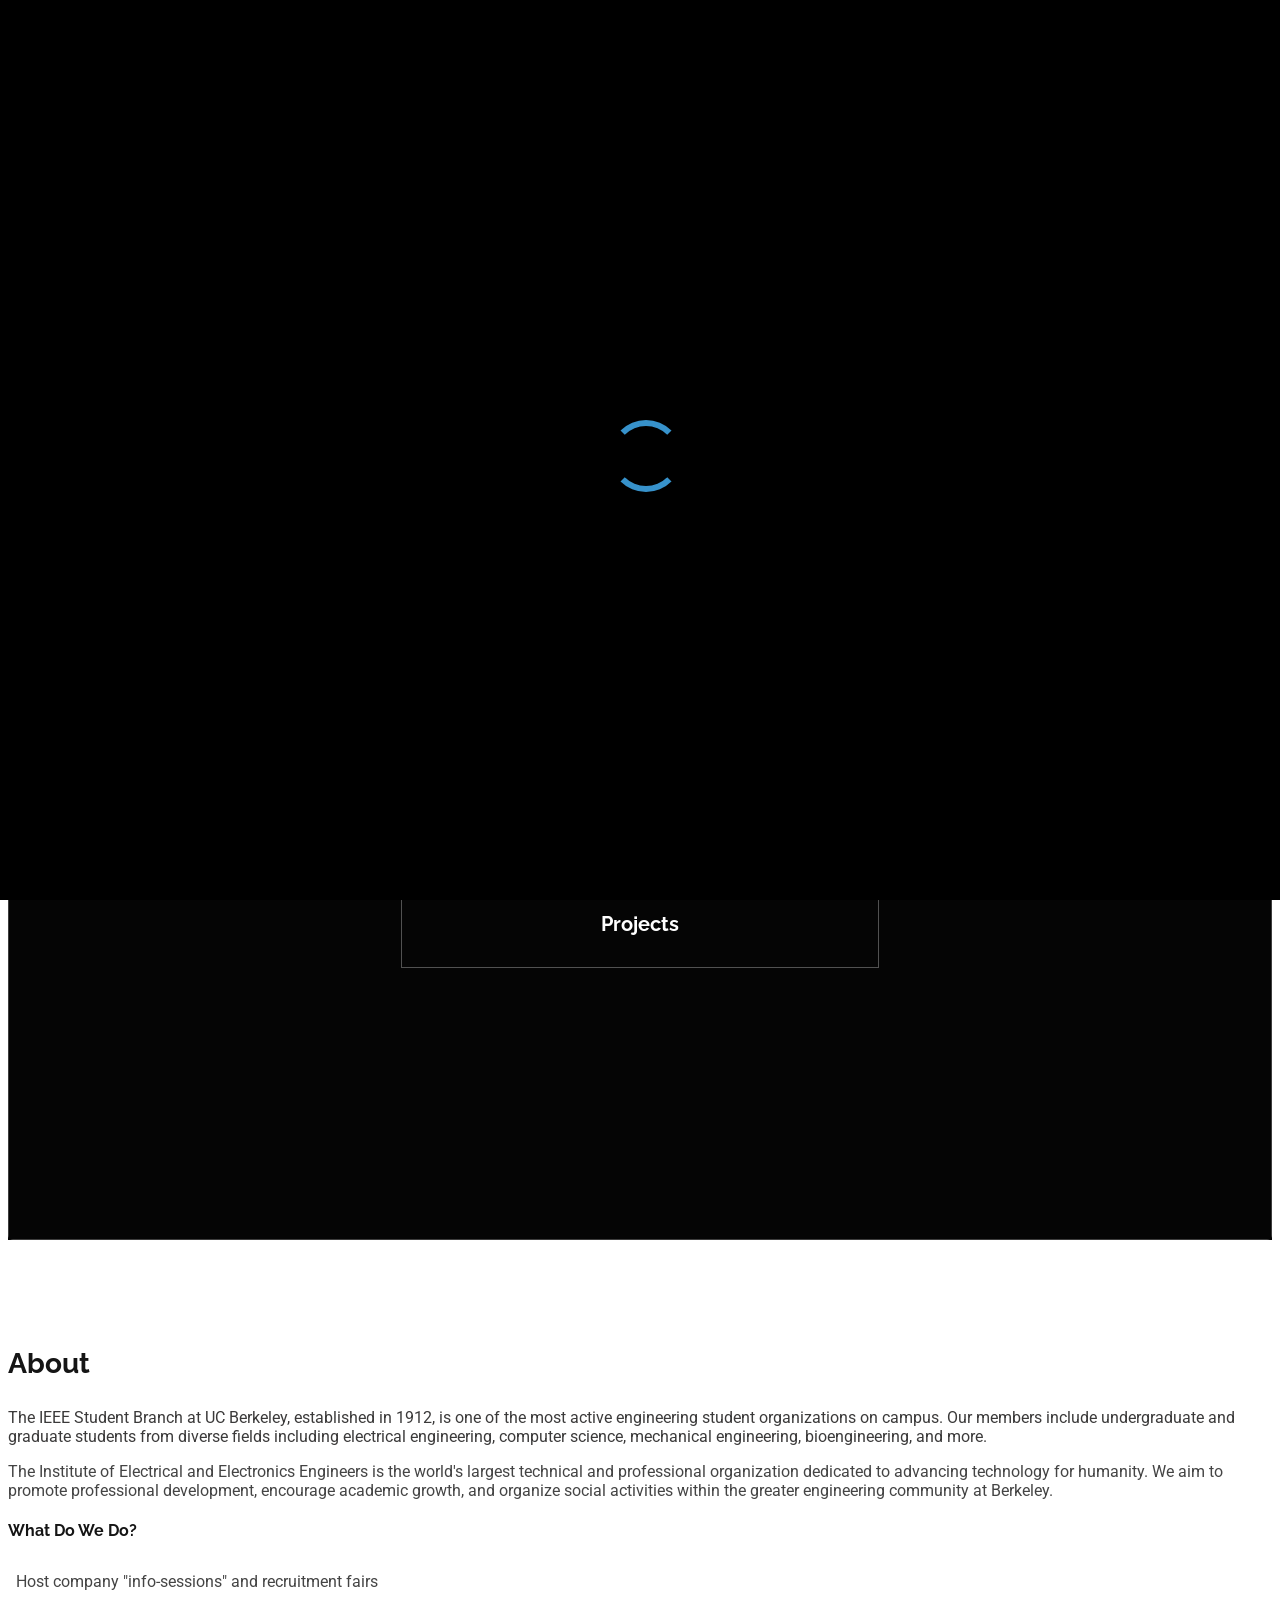
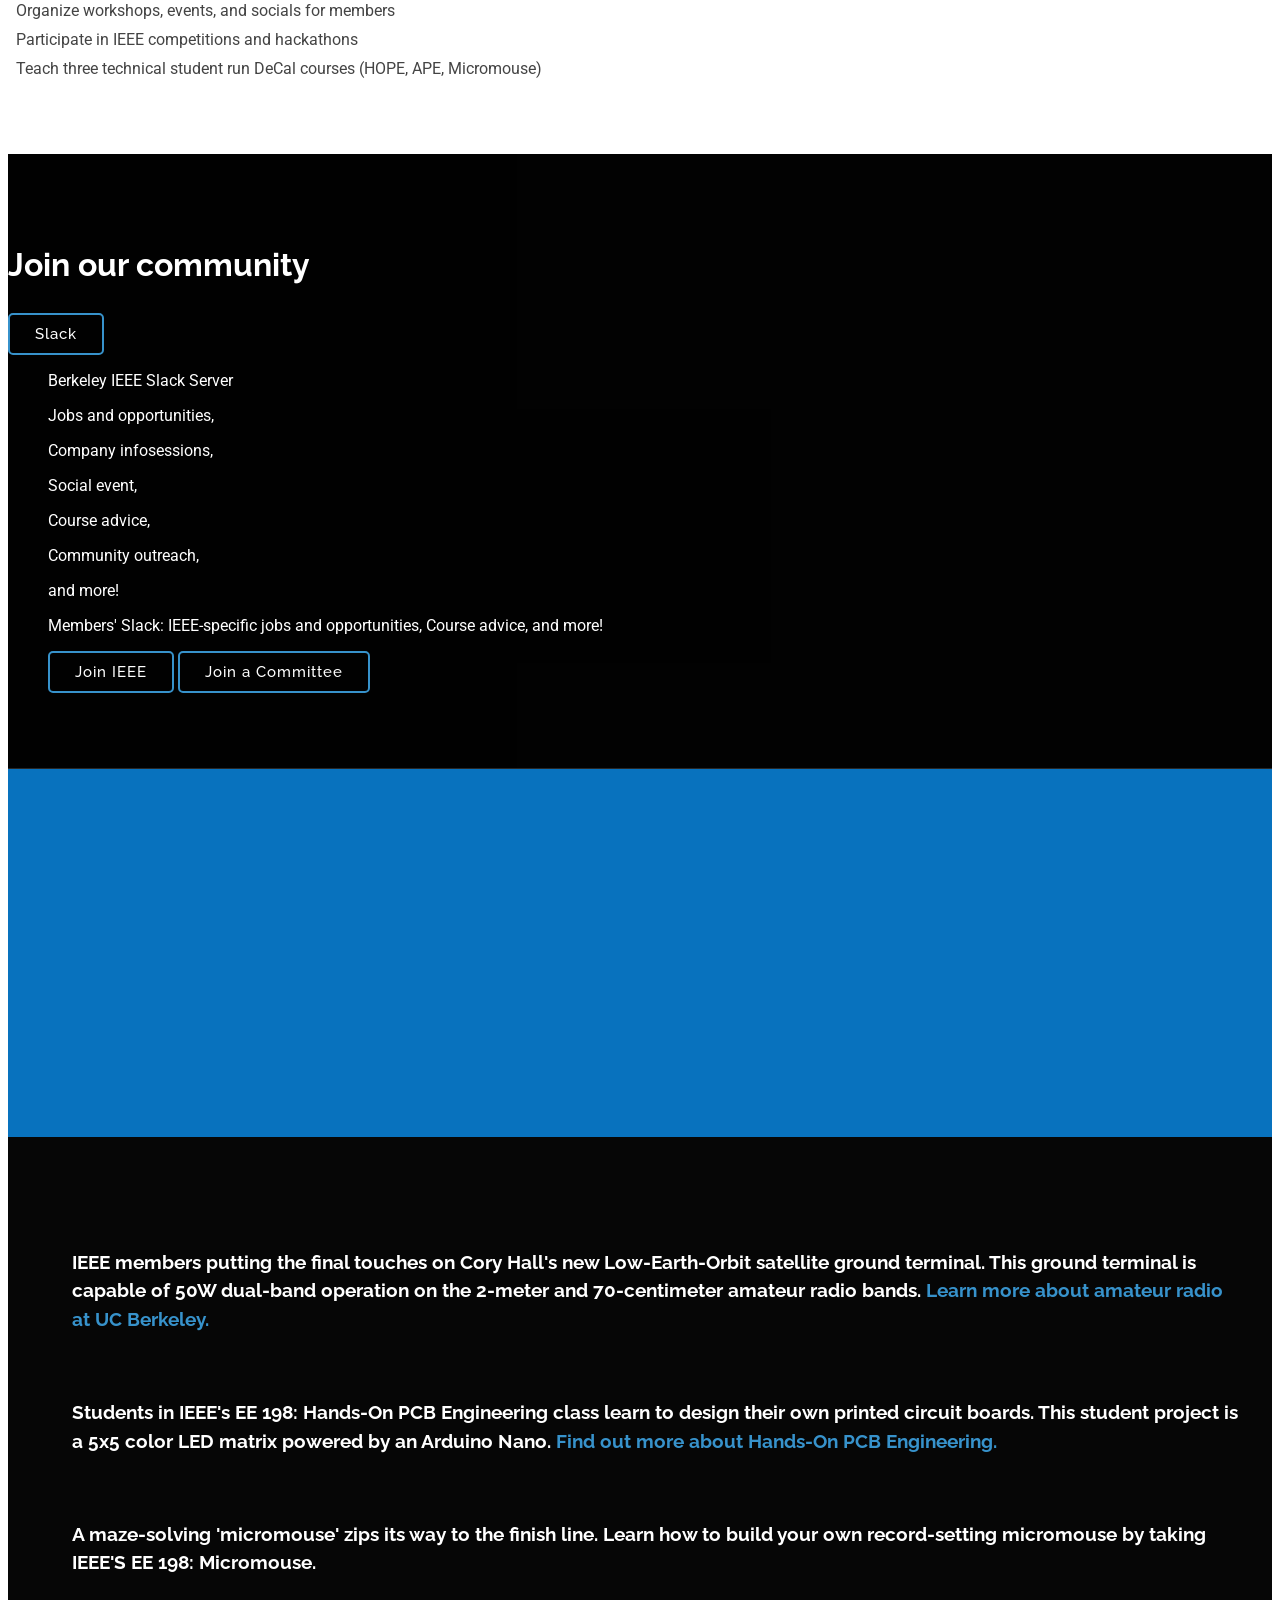
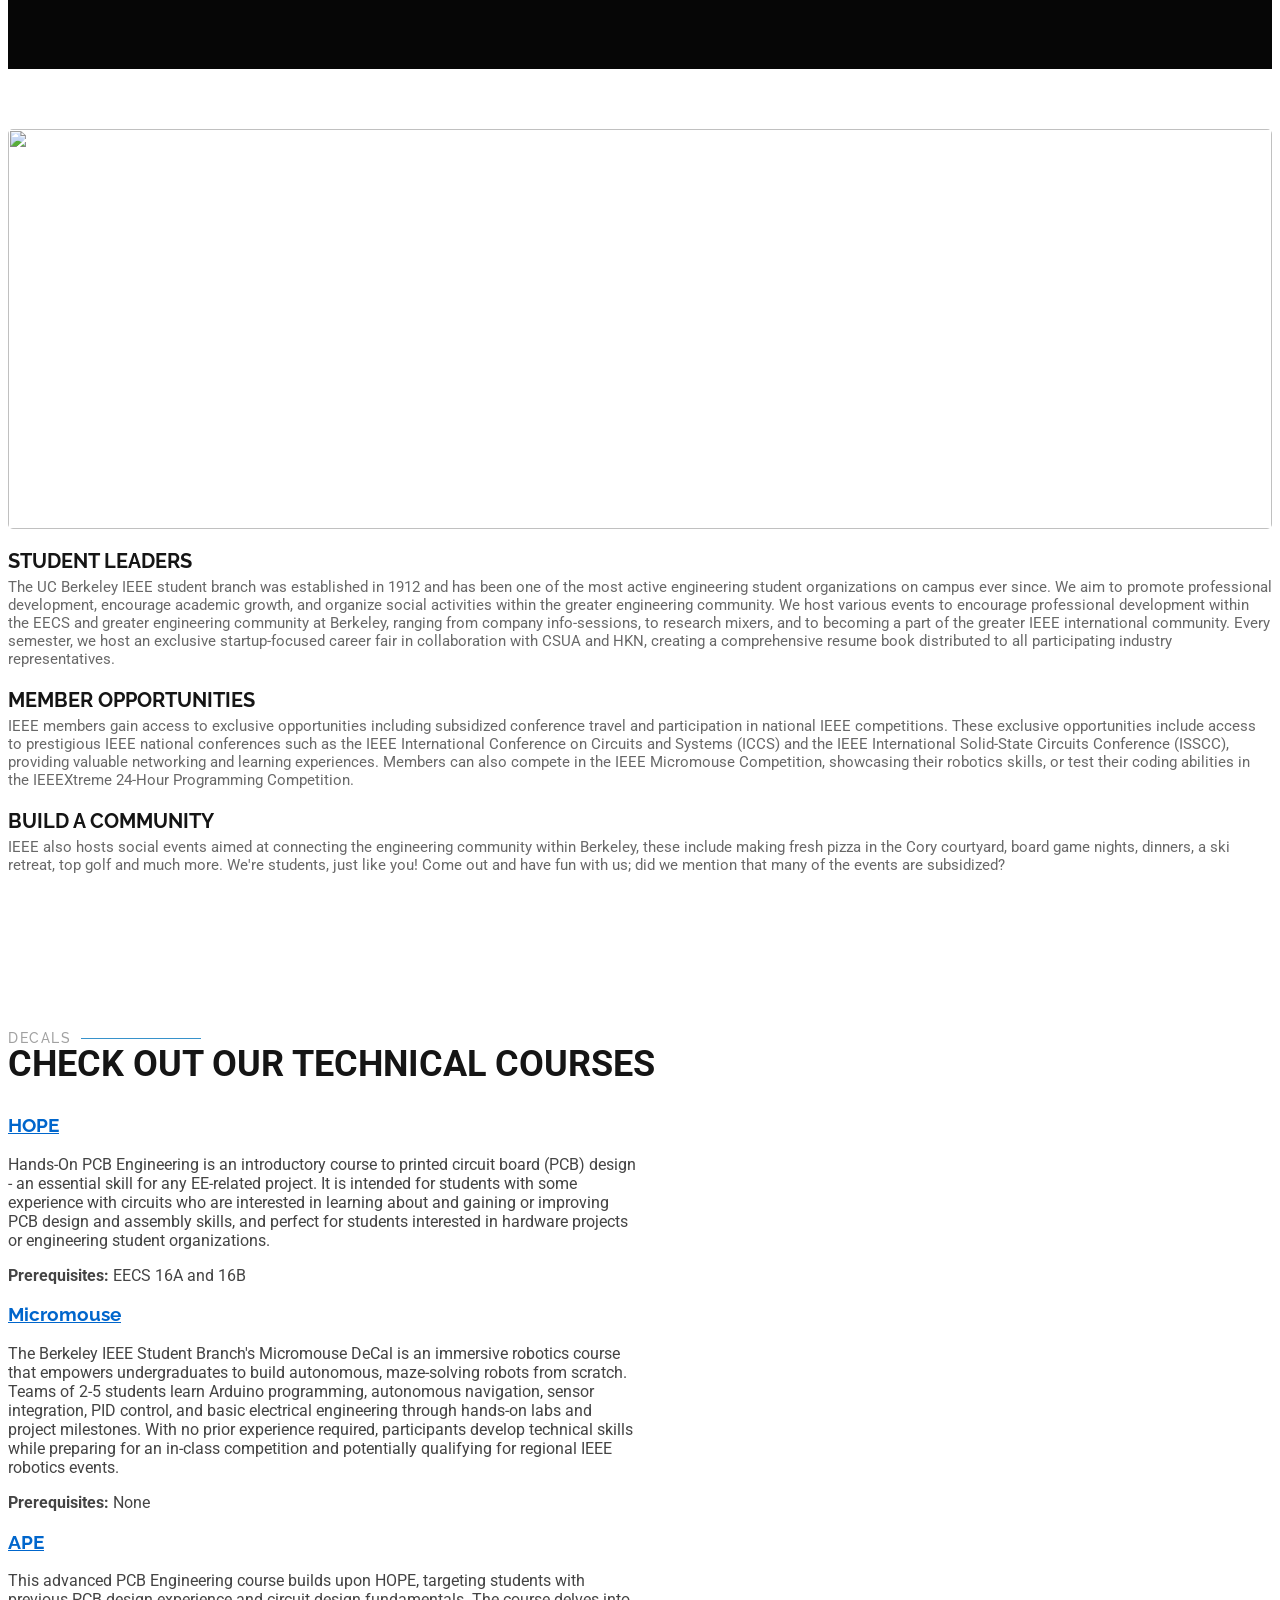
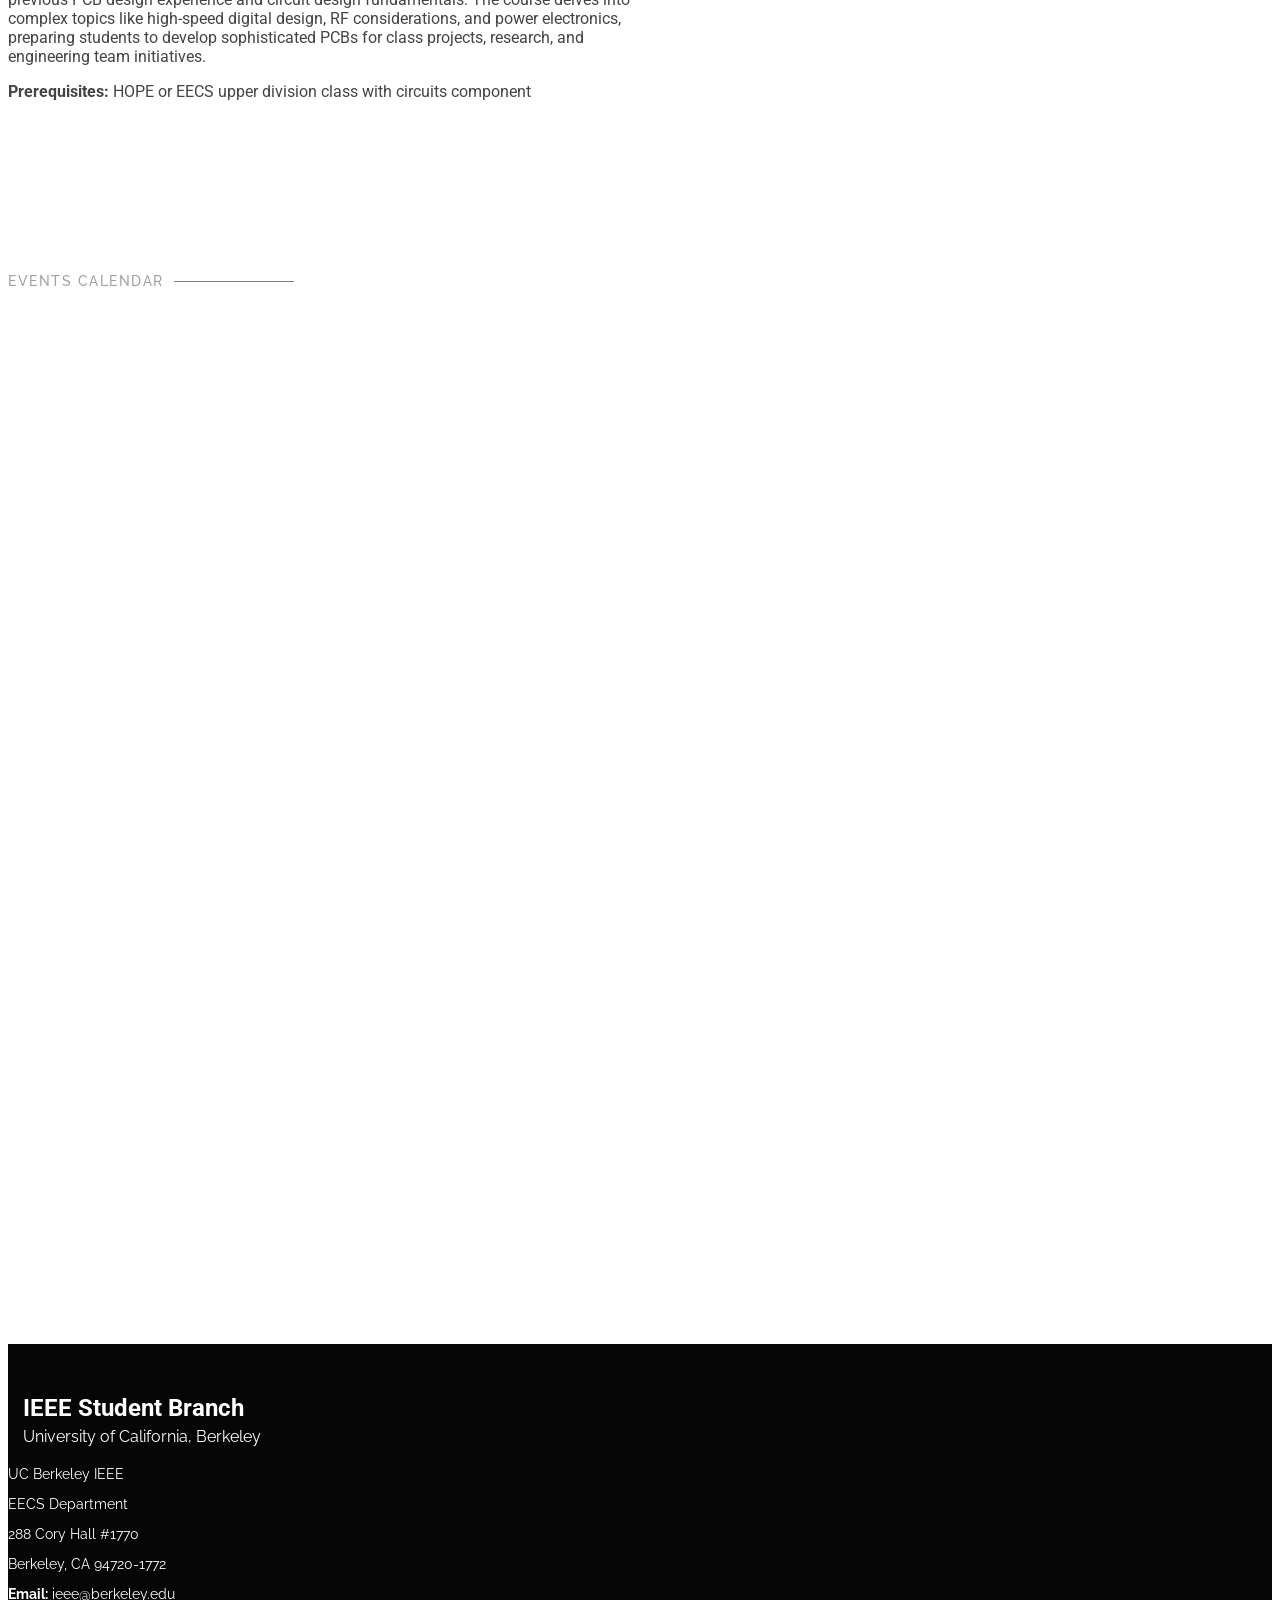
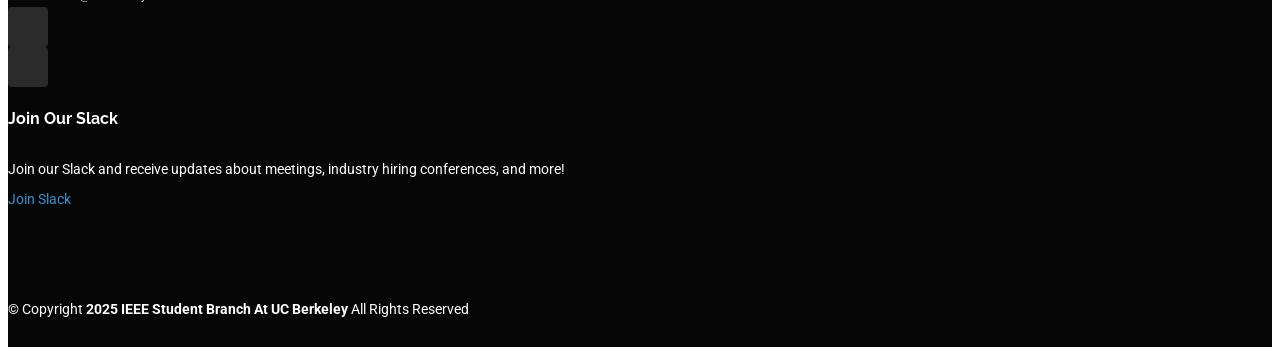
==== index.html @ 32515114 "Remove 151 Tapeout, purge projects page, add join/enrollment pages - Drop all 151 Tapeout / EECS151 " ====
<!DOCTYPE html>
<html lang="en">

<head>
  <meta charset="utf-8">
  <meta content="width=device-width, initial-scale=1.0" name="viewport">
  <title>UC Berkeley IEEE</title>
  <meta name="description" content="">
  <meta name="keywords" content="">

  <!-- Favicon -->
  <link rel="icon" href="assets/img/ieee-logo-blue.png" type="image/png">

  <!-- Imported Fonts -->
  <link href="https://fonts.googleapis.com" rel="preconnect">
  <link href="https://fonts.gstatic.com" rel="preconnect" crossorigin>
  <link href="https://fonts.googleapis.com/css2?family=Roboto:ital,wght@0,100;0,300;0,400;0,500;0,700;0,900;1,100;1,300;1,400;1,500;1,700;1,900&family=Poppins:ital,wght@0,100;0,200;0,300;0,400;0,500;0,600;0,700;0,800;0,900;1,100;1,200;1,300;1,400;1,500;1,600;1,700;1,800;1,900&family=Raleway:ital,wght@0,100;0,200;0,300;0,400;0,500;0,600;0,700;0,800;0,900;1,100;1,200;1,300;1,400;1,500;1,600;1,700;1,800;1,900&display=swap" rel="stylesheet">

  <!-- Imported CSS Files -->
  <link href="assets/vendor/bootstrap/css/bootstrap.min.css" rel="stylesheet">
  <link href="assets/vendor/bootstrap-icons/bootstrap-icons.css" rel="stylesheet">
  <link href="assets/vendor/aos/aos.css" rel="stylesheet">
  <link href="assets/vendor/swiper/swiper-bundle.min.css" rel="stylesheet">
  <link href="assets/vendor/glightbox/css/glightbox.min.css" rel="stylesheet">

  <!-- Main CSS File -->
  <link href="assets/css/main.css" rel="stylesheet">
</head>

<body class="index-page">

  <header id="header" class="header d-flex align-items-center fixed-top">
    <div class="container-fluid container-xl position-relative d-flex align-items-center justify-content-between">

      <a href="index.html" class="logo d-flex align-items-center me-auto me-lg-0">        
        <!--<h1 class="sitename">UC Berkeley.</h1>-->
        <span><img src="assets/img/ieee-logo.png" alt=""></span>
      </a>

      <nav id="navmenu" class="navmenu">
        <ul>
          <li><a href="#hero" class="active">Home<br></a></li>
          <li><a href="#about">About</a></li>
          <!-- <li><a href="#decals">Industry</a></li> -->
          <li><a href="#decals">Decals</a></li>
          <li><a href="#portfolio">Events</a></li>
          <li><a href="projects.html">Projects</a></li>
          <li><a href="committees.html">Committees</a></li>
          <li class="dropdown"><a href="#"><span>Decal Websites</span> <i class="bi bi-chevron-down toggle-dropdown"></i></a>
            <ul>
              <li><a href="https://hope.berkie.ee/" target="_blank" rel="noopener noreferrer">HOPE</a></li>
              <li><a href="https://ape.berkie.ee/" target="_blank" rel="noopener noreferrer">APE</a></li>
              <li><a href="https://micromouse.berkie.ee/" target="_blank" rel="noopener noreferrer">Micromouse</a></li>
            </ul>
          </li>
          <li><a href="https://berkie.ee/wiki" target="_blank" rel="noopener noreferrer">Wiki</a></li>
          <li><a href="https://forms.gle/AaAZvggia7kBkkdh7" target="_blank" rel="noopener noreferrer">Feedback</a></li>
        </ul>
        <i class="mobile-nav-toggle d-xl-none bi bi-list"></i>
      </nav>

      <a class="btn-getstarted" href="join.html">Join IEEE today!</a>

    </div>
  </header>

  <main class="main"><!-- hana was here -->
 
    <!-- Hero Section -->
    <section id="hero" class="hero section dark-background">

      <img src="assets/img/hope-showcase-sp24.jpg" alt="" data-aos="fade-in">

      <div class="container">

        <div class="row justify-content-center text-center" data-aos="fade-up" data-aos-delay="100">
          <div class="col-xl-6 col-lg-8">
            <h2>UC BERKELEY IEEE<span></span></h2>
            <p>ADVANCING TECHNOLOGY FOR HUMANITY</p>
          </div>
        </div>

        <div class="row gy-4 mt-5 justify-content-center" data-aos="fade-up" data-aos-delay="200">

          <div class="col-xl-2 col-md-4" data-aos="fade-up" data-aos-delay="300">
            <a href="https://micromouse.berkie.ee/" target="_blank" rel="noopener noreferrer">
              <div class="icon-box">
                <i class="bi bi-car-front"></i>
                <h3>Micromouse</h3>
              </div>
            </a>
          </div>
          <div class="col-xl-2 col-md-4" data-aos="fade-up" data-aos-delay="400">
            <a href="https://hope.berkie.ee/?ref=ieee.berkeley.edu" target="_blank" rel="noopener noreferrer">
              <div class="icon-box">
                <i class="bi bi-cpu"></i>
                <h3>HOPE</h3>
              </div>
            </a>
          </div>
          <div class="col-xl-2 col-md-4" data-aos="fade-up" data-aos-delay="500">
            <a href="https://ape.berkie.ee/" target="_blank" rel="noopener noreferrer">
              <div class="icon-box">
                <i class="bi bi-lightning-charge"></i>
                <h3>APE</h3>
              </div>
            </a>
          </div>
          <div class="col-xl-2 col-md-4" data-aos="fade-up" data-aos-delay="600">
            <a href="projects.html">
              <div class="icon-box">
                <i class="bi bi-gear"></i>
                <h3>Projects</h3>
              </div>
            </a>
          </div>
        </div>

      </div>

    </section><!-- /Hero Section -->

    <!-- About Section -->
    <section id="about" class="about section">
      <div class="container" data-aos="fade-up" data-aos-delay="100">
        <div class="row gy-4">
          <div class="col-lg-6 order-1 order-lg-2">
            <img src="assets/img/about.png" class="img-fluid" alt="">
          </div>
          <div class="col-lg-6 order-2 order-lg-1 content">
            <h3>About</h3>
            <p class="fst-italic">
              The IEEE Student Branch at UC Berkeley, established in 1912, is one of the most active engineering student organizations on campus. Our members include undergraduate and graduate students from diverse fields including electrical engineering, computer science, mechanical engineering, bioengineering, and more.
            </p>
            <p>
              The Institute of Electrical and Electronics Engineers is the world's largest technical and professional organization dedicated to advancing technology for humanity. We aim to promote professional development, encourage academic growth, and organize social activities within the greater engineering community at Berkeley.
            </p>
            <h4>What Do We Do?</h4>
            <ul>
              <li><i class="bi bi-check2-all"></i> <span>Host company "info-sessions" and recruitment fairs
              </span></li>
              <li><i class="bi bi-check2-all"></i> <span>Organize workshops, events, and socials for members
              </span></li>
              <li><i class="bi bi-check2-all"></i> <span>Participate in IEEE competitions and hackathons
              </span></li>
              <li><i class="bi bi-check2-all"></i> <span>Teach three technical student run DeCal courses (HOPE, APE, Micromouse)
              </span></li>
            </ul>
          </div>
        </div>
      </div>
    </section><!-- /About Section -->

    <!-- Call To Action Section -->
    <section id="call-to-action" class="call-to-action section dark-background">

      <img src="assets/img/cta-bg.jpg" alt="">

      <div class="container">
        <div class="row justify-content-center" data-aos="zoom-in" data-aos-delay="100">
          <div class="col-xl-10">
            <div class="text-center">
              <h3>Join our community</h3>

              <a class="cta-btn" href="https://join.slack.com/t/berkeleyieee/shared_invite/zt-2n0hwwxpy-sEb3lHdXGlb4oy75WFB_jg" target="_blank">Slack</a>
              <p>
                <ul>
               <p>Berkeley IEEE Slack Server</p>
                <p>Jobs and opportunities,</p>
                <p>Company infosessions,</p>
                <p>Social event,</p>
                <p>Course advice,</p>
                <p>Community outreach,</p>
                <p>and more!</p>
                <p>Members' Slack: IEEE-specific jobs and opportunities, Course advice, and more!</p>
              <a class="cta-btn" href="join.html">Join IEEE</a>
              <a class="cta-btn" href="committees.html">Join a Committee</a>
            </div>
          </div>
        </div>
      </div>

    </section><!-- /Call To Action Section -->

    <!-- industry Section -->
    <section id="industry" class="industry section" ><!--style = "background-color: black;"-->

      <div class="container" data-aos="fade-up" data-aos-delay="100">

        <div class="swiper init-swiper">
          <script type="application/json" class="swiper-config">
            {
              "loop": true,
              "speed": 600,
              "autoplay": {
                "delay": 1000
              },
              "slidesPerView": "auto",
              "pagination": {
                "el": ".swiper-pagination",
                "type": "bullets",
                "clickable": true
              },
              "breakpoints": {
                "320": {
                  "slidesPerView": 2,
                  "spaceBetween": 40
                },
                "480": {
                  "slidesPerView": 3,
                  "spaceBetween": 60
                },
                "640": {
                  "slidesPerView": 4,
                  "spaceBetween": 80
                },
                "992": {
                  "slidesPerView": 6,
                  "spaceBetween": 120
                }
              }
            }
          </script> <!-- To do: update photos with sponsor logos -->
          
          <div class="swiper-wrapper align-items-center" >
            <div class="swiper-slide"><img src="assets/img/sponsor-logos/apple.png" class="img-fluid" alt=""></div>
            <div class="swiper-slide"><img src="assets/img/sponsor-logos/nvidia.png" class="img-fluid" alt=""></div>
            <div class="swiper-slide"><img src="assets/img/sponsor-logos/meta.png" class="img-fluid" alt=""></div>
            <div class="swiper-slide"><img src="assets/img/sponsor-logos/intel2.png" class="img-fluid" alt=""></div>
            <div class="swiper-slide"><img src="assets/img/sponsor-logos/tsmc.png" class="img-fluid" alt=""></div>
            <div class="swiper-slide"><img src="assets/img/sponsor-logos/roblox.png" class="img-fluid" alt=""></div>
            <div class="swiper-slide"><img src="assets/img/sponsor-logos/ixl.png" class="img-fluid" alt=""></div>
            <div class="swiper-slide"><img src="assets/img/sponsor-logos/cisco.png" class="img-fluid" alt=""></div>
            <div class="swiper-slide"><img src="assets/img/sponsor-logos/texas-instruments.png" class="img-fluid" alt=""></div>
            <div class="swiper-slide"><img src="assets/img/sponsor-logos/gm2.png" class="img-fluid" alt=""></div>
            <div class="swiper-slide"><img src="assets/img/sponsor-logos/persona.png" class="img-fluid" alt=""></div>
            <div class="swiper-slide"><img src="assets/img/sponsor-logos/sap.png" class="img-fluid" alt=""></div>

            <!-- Add additional swiper-slides here -->
          </div>
          <div class="swiper-pagination"></div>
        </div>

      </div>

    </section><!-- /industry Section -->

    
    <!-- About Carousel Section -->
    <section id="about" class="about section dark-background">

      <img src="assets/img/about-bg.jpg" class="about-bg" alt=""> 

      <div class="container"> <!-- data-aos="fade-up" data-aos-delay="100" -->
        <div class="swiper init-swiper">
          <script type="application/json" class="swiper-config">
            {
              "loop": true,
              "speed": 600,
              "autoplay": {
                "delay": 5000
              },
              "slidesPerView": 1,
              "pagination": {
                "el": ".swiper-pagination",
                "type": "bullets",
                "clickable": true
              }
            }
          </script>
          <div class="swiper-wrapper">
            <div class="swiper-slide">
              <div class="testimonial-item">
                <div class="test-flex">
                  <img src="assets/img/antenna.jpg" class="img-fluid" alt="">
                  <h4 class="test-padding">IEEE members putting the final touches on Cory Hall's new Low-Earth-Orbit satellite ground terminal. This ground terminal is capable of 50W dual-band operation on the 2-meter and 70-centimeter amateur radio bands. <a href="https://supernode.berkeley.edu/about/#amateur-radio" target="_blank" rel="noopener noreferrer">Learn more about amateur radio at UC Berkeley.</a></h4>
                </div>
              </div>
            </div><!-- End item -->

            <div class="swiper-slide">
              <div class="testimonial-item">
                <div class="test-flex">
                  <img src="assets/img/hope.jpg" class="img-fluid" alt="">
                  <h4 class="test-padding">Students in IEEE's EE 198: Hands-On PCB Engineering class learn to design their own printed circuit boards. This student project is a 5x5 color LED matrix powered by an Arduino Nano. <a href="https://hope.berkie.ee/?ref=ieee.berkeley.edu" target="_blank" rel="noopener noreferrer">Find out more about Hands-On PCB Engineering.</a></h4>
                </div>
              </div>
            </div><!-- End item -->

            <div class="swiper-slide">
              <div class="testimonial-item">
                <div class="test-flex">
                  <img src="assets/img/micromouse.jpg" class="img-fluid" alt="">
                  <h4 class="test-padding">A maze-solving 'micromouse' zips its way to the finish line. Learn how to build your own record-setting micromouse by taking IEEE'S EE 198: Micromouse.</h4>
                </div>
              </div>
            </div><!-- End item -->
          </div>
          <div class="swiper-pagination"></div>
        </div>
      </div>
    </section><!-- /about Section -->


    <!-- 2nd About Section -->
    <section id="features" class="features section">

      <div class="container">
        
        <div class="row gy-4">
          <!-- <div class="features-image col-lg-6" data-aos="fade-up" data-aos-delay="100">
            <div class="swiper init-swiper">
              <script type="application/json" class="swiper-config">
                {
                  "loop": true,
                  "speed": 600,
                  "autoplay": {
                    "delay": 5000
                  },
                  "slidesPerView": 1,
                  "pagination": {
                    "el": ".swiper-pagination",
                    "type": "bullets",
                    "clickable": true
                  }
                }
              </script>
              <div class="swiper-wrapper">
                <div class="swiper-slide">
                  <img src="assets/img/2nd_About/1.JPG" alt="" class="img-fluid">
                </div>
                <div class="swiper-slide">
                  <img src="assets/img/2nd_About/2.JPG" alt="" class="img-fluid">
                </div>
                <div class="swiper-slide">
                  <img src="assets/img/2nd_About/3.jpg" alt="" class="img-fluid">
                </div>
                <div class="swiper-slide">
                  <img src="assets/img/2nd_About/4.jpg" alt="" class="img-fluid">
                </div>
                <div class="swiper-slide">
                  <img src="assets/img/2nd_About/5.jpeg" alt="" class="img-fluid">
                </div>
              </div>
              <div class="swiper-pagination"></div>
            </div>
          </div> -->

          <div class="features-image col-lg-6"> <!-- data-aos="fade-up" data-aos-delay="100" --> <img src="assets/img/2nd_About/3.jpg" alt=""></div>

          <div class="col-lg-6">

            <div class="features-item d-flex ps-0 ps-lg-3 pt-4 pt-lg-0"> <!-- data-aos="fade-up" data-aos-delay="80" -->
              <i class="bi bi-people flex-shrink-0"></i>
              <div>
                <h4>STUDENT LEADERS
                </h4>
                <p>The UC Berkeley IEEE student branch was established in 1912 and has been one of the most active engineering student organizations on campus ever since. We aim to promote professional development, encourage academic growth, and organize social activities within the greater engineering community. We host various events to encourage professional development within the EECS and greater engineering community at Berkeley, ranging from company info-sessions, to research mixers, and to becoming a part of the greater IEEE international community. Every semester, we host an exclusive startup-focused career fair in collaboration with CSUA and HKN, creating a comprehensive resume book distributed to all participating industry representatives.
                </p>
              </div>
            </div><!-- End 2nd About Item-->

            <div class="features-item d-flex mt-5 ps-0 ps-lg-3"> <!-- data-aos="fade-up" data-aos-delay="60" -->
              <i class="bi bi-backpack2 flex-shrink-0"></i>
              <div>
                <h4>MEMBER OPPORTUNITIES</h4>
                <p>IEEE members gain access to exclusive opportunities including subsidized conference travel and participation in national IEEE competitions. These exclusive opportunities include access to prestigious IEEE national conferences such as the IEEE International Conference on Circuits and Systems (ICCS) and the IEEE International Solid-State Circuits Conference (ISSCC), providing valuable networking and learning experiences. Members can also compete in the IEEE Micromouse Competition, showcasing their robotics skills, or test their coding abilities in the IEEEXtreme 24-Hour Programming Competition. 
                </p>
              </div>
            </div><!-- End 2nd About Item-->

            <div class="features-item d-flex mt-5 ps-0 ps-lg-3"> <!-- data-aos="fade-up" data-aos-delay="100" -->
              <i class="bi bi-heart flex-shrink-0"></i>
              <div>
                <h4>BUILD A COMMUNITY
                </h4>
                <p>IEEE also hosts social events aimed at connecting the engineering community within Berkeley, these include making fresh pizza in the Cory courtyard, board game nights, dinners, a ski retreat, top golf and much more. We're students, just like you! Come out and have fun with us; did we mention that many of the events are subsidized?

                </p>
              </div>
            </div><!-- End 2nd About Item-->

          </div>
        </div>

      </div>

    </section><!-- /2nd About Section -->

    <!-- DECALS Section -->
    <section id="decals" class="decals section">
      <div class="container section-title">
        <h2>DECALS</h2>
        <p>Check Out Our Technical Courses</p>
      </div>

      <div class="container">
        <div class="row gy-4">
          <div class="col-lg-4 col-md-6">
            <div class="decal-item position-relative">
              <div class="icon">
                <i class="bi bi-activity"></i>
              </div>
              <a href="https://hope.berkie.ee" class="stretched-link">
                <h3 class="decal-title">HOPE</h3>
              </a>
              <p> Hands-On PCB Engineering is an introductory course to printed circuit board (PCB) design - an essential skill for any EE-related project. It is intended for students with some experience with circuits who are interested in learning about and gaining or improving PCB design and assembly skills, and perfect for students interested in hardware projects or engineering student organizations.</p>
              <p><strong>Prerequisites:</strong> EECS 16A and 16B</p>
            </div>
          </div><!-- End decal Item -->

          <div class="col-lg-4 col-md-6"> <!-- data-aos="fade-up" data-aos-delay="10" -->
            <div class="decal-item position-relative">
              <div class="icon">
                <i class="bi bi-robot"></i>
              </div>
              <a href="https://ieee.berkeley.edu/micromouse/" class="stretched-link">
                <h3 class="decal-title">Micromouse</h3>
              </a>
              <p>The Berkeley IEEE Student Branch's Micromouse DeCal is an immersive robotics course that empowers undergraduates to build autonomous, maze-solving robots from scratch. Teams of 2-5 students learn Arduino programming, autonomous navigation, sensor integration, PID control, and basic electrical engineering through hands-on labs and project milestones. With no prior experience required, participants develop technical skills while preparing for an in-class competition and potentially qualifying for regional IEEE robotics events.</p>
              <p><strong>Prerequisites:</strong> None</p>
            </div>
          </div><!-- End decal Item -->

          <div class="col-lg-4 col-md-6"> <!-- data-aos="fade-up" data-aos-delay="10" -->
            <div class="decal-item position-relative">
              <div class="icon">
                <i class="bi bi-cpu-fill"></i>
              </div>
              <a href="https://ieee.berkeley.edu/ape/" class="stretched-link">
                <h3 class="decal-title">APE</h3>
              </a>
              <p>This advanced PCB Engineering course builds upon HOPE, targeting students with previous PCB design experience and circuit design fundamentals. The course delves into complex topics like high-speed digital design, RF considerations, and power electronics, preparing students to develop sophisticated PCBs for class projects, research, and engineering team initiatives.</p>
              <p><strong>Prerequisites:</strong> HOPE or EECS upper division class with circuits component</p>
            </div>
          </div><!-- End decal Item -->

        </div>

      </div>

    </section><!-- /DECALS Section -->

    <!-- Portfolio Section -->
    <section id="portfolio" class="portfolio section">
      <div class="container section-title" data-aos="fade-up">
        <h2>Events Calendar</h2>
      </div>
      
      <div class="container">
        <div class="calendar-wrapper" style="position: relative; padding-bottom: 75%; height: 0; overflow: hidden; max-width: 100%;">
          <iframe 
            src="https://calendar.google.com/calendar/embed?src=berkeley.edu_9k08nrpdahaujiva7u1ss9j92s%40group.calendar.google.com&ctz=America%2FLos_Angeles" 
            style="position: absolute; top: 0; left: 0; width: 100%; height: 100%; border: 0;"
            frameborder="0" 
            scrolling="no">
          </iframe>
        </div>
      </div>

    </section><!-- /Portfolio Section -->

  </main>

  <footer id="footer" class="footer dark-background">

    <div class="footer-top">
      <div class="container">
        <div class="row gy-4">
          <div class="col-lg-6 col-md-6 footer-about">
            <a href="index.html" class="logo d-flex align-items-center">
              <img src="assets/img/ieee-logo.png" alt="" class="footer-logo">
              <div class="footer-title">
                <span class="sitename">IEEE Student Branch</span>
                <p>University of California, Berkeley</p>
              </div>
            </a>
            <div class="footer-contact pt-3">
              <p>UC Berkeley IEEE</p>
              <p>EECS Department</p>
              <p>288 Cory Hall #1770</p>
              <p>Berkeley, CA 94720-1772</p>
              <p><strong>Email:</strong> <span>ieee@berkeley.edu</span></p>
            </div>
            <div class="social-links d-flex mt-4">
              <a href="https://www.instagram.com/ieeeucb/" target="_blank" rel="noopener noreferrer"><i class="bi bi-instagram"></i></a>
              <a href="https://www.linkedin.com/company/ieee-ucb/" target="_blank" rel="noopener noreferrer"><i class="bi bi-linkedin"></i></a>
            </div>
          </div>

          <div class="col-lg-4 col-md-12 footer-newsletter">
            <h4>Join Our Slack</h4>
            <p>Join our Slack and receive updates about meetings, industry hiring conferences, and more!</p>
            <a href="https://join.slack.com/t/berkeleyieee/shared_invite/zt-2n0hwwxpy-sEb3lHdXGlb4oy75WFB_jg" target="_blank" rel="noopener noreferrer" class="btn btn-large btn-primary slack-button">Join Slack</a>
          </div>

        </div>
      </div>
    </div>

    <div class="copyright">
      <div class="container text-center">
        <p>© <span>Copyright</span> <strong class="px-1 sitename">2025 IEEE Student Branch At UC Berkeley</strong> <span>All Rights Reserved</span></p>
      </div>
    </div>

  </footer>

  <!-- Scroll Top -->
  <a href="#" id="scroll-top" class="scroll-top d-flex align-items-center justify-content-center"><i class="bi bi-arrow-up-short"></i></a>

  <!-- Preloader -->
  <div id="preloader"></div>

  <!-- Vendor JS Files -->
  <script src="assets/vendor/bootstrap/js/bootstrap.bundle.min.js"></script>
  <script src="assets/vendor/php-email-form/validate.js"></script>
  <script src="assets/vendor/aos/aos.js"></script>
  <script src="assets/vendor/swiper/swiper-bundle.min.js"></script>
  <script src="assets/vendor/glightbox/js/glightbox.min.js"></script>
  <script src="assets/vendor/imagesloaded/imagesloaded.pkgd.min.js"></script>
  <script src="assets/vendor/isotope-layout/isotope.pkgd.min.js"></script>
  <script src="assets/vendor/purecounter/purecounter_vanilla.js"></script>

  <!-- Main JS File -->
  <script src="assets/js/main.js"></script>

</body>

</html>
---- assets/css/main.css ----
/**
* Template Name: Gp
* Template URL: https://bootstrapmade.com/gp-free-multipurpose-html-bootstrap-template/
* Updated: Aug 15 2024 with Bootstrap v5.3.3
* Author: BootstrapMade.com
* License: https://bootstrapmade.com/license/
*/

/*--------------------------------------------------------------
# Font & Color Variables
# Help: https://bootstrapmade.com/color-system/
--------------------------------------------------------------*/
/* Fonts */
:root {
  --default-font: "Roboto", system-ui, -apple-system, "Segoe UI", Roboto, "Helvetica Neue", Arial, "Noto Sans", "Liberation Sans", sans-serif, "Apple Color Emoji", "Segoe UI Emoji", "Segoe UI Symbol", "Noto Color Emoji";
  --heading-font: "Raleway", sans-serif;
  --nav-font: "Poppins", sans-serif;
}

/* Global Colors - The following color variables are used throughout the website. Updating them here will change the color scheme of the entire website */
:root {
  --background-color: #ffffff;
  /* Background color for the entire website, including individual sections */
  --default-color: #444444;
  /* Default color used for the majority of the text content across the entire website */
  --heading-color: #151515;
  /* Color for headings, subheadings and title throughout the website */
  --accent-color: #3792CB;
  /*#ffc451;
  /* Accent color that represents your brand on the website. It's used for buttons, links, and other elements that need to stand out */
  --surface-color: #ffffff;
  /* The surface color is used as a background of boxed elements within sections, such as cards, icon boxes, or other elements that require a visual separation from the global background. */
  --contrast-color: #312f2f;
  /* Contrast color for text, ensuring readability against backgrounds of accent, heading, or default colors. */
}

/* Nav Menu Colors - The following color variables are used specifically for the navigation menu. They are separate from the global colors to allow for more customization options */
:root {
  --nav-color: rgba(255, 255, 255, 0.905);
  /* The default color of the main navmenu links */
  --nav-hover-color: #3792CB;
  /* #ffc451;
  /* Applied to main navmenu links when they are hovered over or active */
  --nav-mobile-background-color: #ffffff;
  /* Used as the background color for mobile navigation menu */
  --nav-dropdown-background-color: #ffffff;
  /* Used as the background color for dropdown items that appear when hovering over primary navigation items */
  --nav-dropdown-color: #212529;
  /* Used for navigation links of the dropdown items in the navigation menu. */
  --nav-dropdown-hover-color: #125894;
  /* #ffc451;
  /* Similar to --nav-hover-color, this color is applied to dropdown navigation links when they are hovered over. */
}

/* Color Presets - These classes override global colors when applied to any section or element, providing reuse of the sam color scheme. */

.light-background {
  --background-color: #f9f9f9;
  --surface-color: #ffffff;
}

.dark-background {
  --background-color: #060606;
  --default-color: #ffffff;
  --heading-color: #ffffff;
  --surface-color: #252525;
  --contrast-color: #2a2727;
}

/* Smooth scroll */
:root {
  scroll-behavior: smooth;
}

/*--------------------------------------------------------------
# General Styling & Shared Classes
--------------------------------------------------------------*/
body {
  color: var(--default-color);
  background-color: var(--background-color);
  font-family: var(--default-font);
}

a {
  color: var(--accent-color);
  text-decoration: none;
  transition: 0.3s;
}

a:hover {
  color: color-mix(in srgb, var(--accent-color), transparent 25%);
  text-decoration: none;
}

h1,
h2,
h3,
h4,
h5,
h6 {
  color: var(--heading-color);
  font-family: var(--heading-font);
}

img {
  border-radius: 5px;
}

;

/* PHP Email Form Messages
------------------------------*/
.php-email-form .error-message {
  display: none;
  background: #df1529;
  color: #ffffff;
  text-align: left;
  padding: 15px;
  margin-bottom: 24px;
  font-weight: 600;
}

.php-email-form .sent-message {
  display: none;
  color: #ffffff;
  background: #059652;
  text-align: center;
  padding: 15px;
  margin-bottom: 24px;
  font-weight: 600;
}

.php-email-form .loading {
  display: none;
  background: var(--surface-color);
  text-align: center;
  padding: 15px;
  margin-bottom: 24px;
}

.php-email-form .loading:before {
  content: "";
  display: inline-block;
  border-radius: 50%;
  width: 24px;
  height: 24px;
  margin: 0 10px -6px 0;
  border: 3px solid var(--accent-color);
  border-top-color: var(--surface-color);
  animation: php-email-form-loading 1s linear infinite;
}

@keyframes php-email-form-loading {
  0% {
    transform: rotate(0deg);
  }

  100% {
    transform: rotate(360deg);
  }
}

/*--------------------------------------------------------------
# Global Header
--------------------------------------------------------------*/
.header {
  --background-color: rgba(0, 0, 0, 0.8);
  --heading-color: #ffffff;
  --contrast-color: #ffffff;
  color: var(--default-color);
  background-color: var(--background-color);
  padding: 10px 0;
  transition: all 0.5s;
  z-index: 997;
}

.header .logo {
  line-height: 1;
}

.header .logo img,
.logo-img img {
  max-height: 36px;
  margin-right: 8px;
  transition: filter 0.3s ease;
}

.header .logo:hover img,
.logo-img:hover img {
  filter: brightness(0) saturate(100%) invert(27%) sepia(83%) saturate(1632%) hue-rotate(189deg) brightness(93%) contrast(98%);
}

.header .logo h1 {
  font-size: 32px;
  margin: 0;
  font-weight: 700;
  color: var(--heading-color);
}

.header .logo span {
  color: var(--accent-color);
  font-size: 32px;
}

.header .btn-getstarted,
.header .btn-getstarted:focus {
  color: var(--contrast-color);
  font-size: 14px;
  padding: 8px 30px;
  margin: 0 0 0 30px;
  border-radius: 4px;
  transition: 0.3s;
  border: 2px solid var(--accent-color);
}

.header .btn-getstarted:hover,
.header .btn-getstarted:focus:hover {
  color: var(--default-color);
  background: var(--accent-color);
}

@media (max-width: 1200px) {
  .header .logo {
    order: 1;
  }

  .header .btn-getstarted {
    order: 2;
    margin: 0 15px 0 0;
    padding: 6px 15px;
  }

  .header .navmenu {
    order: 3;
  }
}

.scrolled .header {
  box-shadow: 0px 0 18px rgba(0, 0, 0, 0.1);
}

/* Index Page Header
------------------------------*/
.index-page .header {
  --background-color: rgba(0, 0, 0, 0);
}

/* Index Page Header on Scroll
------------------------------*/
.index-page.scrolled .header {
  --background-color: rgba(0, 0, 0, 0.8);
}

/*--------------------------------------------------------------
# Navigation Menu
--------------------------------------------------------------*/
/* Navmenu - Desktop */
@media (min-width: 1200px) {
  .navmenu {
    padding: 0;
  }

  .navmenu ul {
    margin: 0;
    padding: 0;
    display: flex;
    list-style: none;
    align-items: center;
  }

  .navmenu li {
    position: relative;
  }

  .navmenu a,
  .navmenu a:focus {
    color: var(--nav-color);
    padding: 18px 15px;
    font-size: 16px;
    font-family: var(--nav-font);
    font-weight: 400;
    display: flex;
    align-items: center;
    justify-content: space-between;
    white-space: nowrap;
    transition: 0.3s;
  }

  .navmenu a i,
  .navmenu a:focus i {
    font-size: 12px;
    line-height: 0;
    margin-left: 5px;
    transition: 0.3s;
  }

  .navmenu li:last-child a {
    padding-right: 0;
  }

  .navmenu li:hover>a,
  .navmenu .active,
  .navmenu .active:focus {
    color: var(--nav-hover-color);
  }

  .navmenu .dropdown ul {
    margin: 0;
    padding: 10px 0;
    background: var(--nav-dropdown-background-color);
    display: block;
    position: absolute;
    visibility: hidden;
    left: 14px;
    top: 130%;
    opacity: 0;
    transition: 0.3s;
    border-radius: 0;
    z-index: 99;
    box-shadow: 0px 0px 30px rgba(0, 0, 0, 0.1);
  }

  .navmenu .dropdown ul li {
    min-width: 200px;
  }

  .navmenu .dropdown ul a {
    padding: 10px 20px;
    font-size: 15px;
    text-transform: none;
    color: var(--nav-dropdown-color);
  }

  .navmenu .dropdown ul a i {
    font-size: 12px;
  }

  .navmenu .dropdown ul a:hover,
  .navmenu .dropdown ul .active:hover,
  .navmenu .dropdown ul li:hover>a {
    background-color: var(--nav-dropdown-hover-color);
  }

  .navmenu .dropdown:hover>ul {
    opacity: 1;
    top: 100%;
    visibility: visible;
  }

  .navmenu .dropdown .dropdown ul {
    top: 0;
    left: -90%;
    visibility: hidden;
  }

  .navmenu .dropdown .dropdown:hover>ul {
    opacity: 1;
    top: 0;
    left: -100%;
    visibility: visible;
  }
}

/* Navmenu - Mobile */
@media (max-width: 1199px) {
  .mobile-nav-toggle {
    color: var(--nav-color);
    font-size: 28px;
    line-height: 0;
    margin-right: 10px;
    cursor: pointer;
    transition: color 0.3s;
  }

  .navmenu {
    padding: 0;
    z-index: 9997;
  }

  .navmenu ul {
    display: none;
    list-style: none;
    position: absolute;
    inset: 60px 20px 20px 20px;
    padding: 10px 0;
    margin: 0;
    border-radius: 6px;
    background-color: var(--nav-mobile-background-color);
    overflow-y: auto;
    transition: 0.3s;
    z-index: 9998;
    box-shadow: 0px 0px 30px rgba(0, 0, 0, 0.1);
  }

  .navmenu a,
  .navmenu a:focus {
    color: var(--nav-dropdown-color);
    padding: 10px 20px;
    font-family: var(--nav-font);
    font-size: 17px;
    font-weight: 500;
    display: flex;
    align-items: center;
    justify-content: space-between;
    white-space: nowrap;
    transition: 0.3s;
  }

  .navmenu a i,
  .navmenu a:focus i {
    font-size: 12px;
    line-height: 0;
    margin-left: 5px;
    width: 30px;
    height: 30px;
    display: flex;
    align-items: center;
    justify-content: center;
    border-radius: 50%;
    transition: 0.3s;
    background-color: color-mix(in srgb, var(--accent-color), white 90%);
  }

  .navmenu a i:hover,
  .navmenu a:focus i:hover {
    background-color: color-mix(in srgb, var(--accent-color), white 90%);
  }

  .navmenu a:hover,
  .navmenu .active,
  .navmenu .active:focus {
    background-color: var(--nav-dropdown-hover-color);
  }

  .navmenu .active i,
  .navmenu .active:focus i {
    transform: rotate(180deg);
  }

  .navmenu .dropdown ul {
    position: static;
    display: none;
    z-index: 99;
    padding: 10px 0;
    margin: 10px 20px;
    background-color: var(--nav-dropdown-background-color);
    border: 1px solid color-mix(in srgb, var(--default-color), transparent 90%);
    box-shadow: none;
    transition: all 0.5s ease-in-out;
  }

  .navmenu .dropdown ul ul {
    background-color: rgba(33, 37, 41, 0.1);
  }

  .navmenu .dropdown>.dropdown-active {
    display: block;
    background-color: rgba(33, 37, 41, 0.03);
  }

  .mobile-nav-active {
    overflow: hidden;
  }

  .mobile-nav-active .mobile-nav-toggle {
    color: #fff;
    position: absolute;
    font-size: 32px;
    top: 15px;
    right: 15px;
    margin-right: 0;
    z-index: 9999;
  }

  .mobile-nav-active .navmenu {
    position: fixed;
    overflow: hidden;
    inset: 0;
    background: rgba(33, 37, 41, 0.8);
    transition: 0.3s;
  }

  .mobile-nav-active .navmenu>ul {
    display: block;
  }
}

/*--------------------------------------------------------------
# Global Footer
--------------------------------------------------------------*/
.footer {
  color: var(--default-color);
  background-color: var(--background-color);
  font-size: 14px;
  position: relative;
}

.footer .footer-top {
  padding: 50px 0;
  background-color: color-mix(in srgb, var(--footer-background-color) 90%, white 10%);
}

.footer .footer-about .logo {
  display: flex;
  align-items: center;
  gap: 15px;
  margin-bottom: 20px;
  color: var(--default-color);
}

.footer .footer-about .logo:hover {
  color: var(--default-color);
}

.footer .footer-about .logo .footer-logo {
  max-height: 60px;
  width: auto;
}

.footer .footer-about .logo .footer-title {
  display: flex;
  flex-direction: column;
}

.footer .footer-about .logo .footer-title .sitename {
  font-size: 24px;
  font-weight: 700;
  margin-bottom: 5px;
  color: var(--default-color);
}

.footer .footer-about .logo .footer-title p {
  font-size: 16px;
  margin: 0;
  color: var(--default-color);
}

.footer .footer-about p {
  font-size: 14px;
  font-family: var(--heading-font);
}

.footer .social-links a {
  color: color-mix(in srgb, var(--default-color), transparent 30%);
  background-color: color-mix(in srgb, var(--default-color) 5%, white 10%);
  display: flex;
  align-items: center;
  justify-content: center;
  width: 40px;
  height: 40px;
  border-radius: 4px;
  font-size: 16px;
  margin-right: 10px;
  transition: 0.3s;
}

.footer .social-links a:hover {
  color: var(--contrast-color);
  background-color: var(--accent-color);
}

.footer h4 {
  font-size: 16px;
  font-weight: bold;
  position: relative;
  padding-bottom: 12px;
}

.footer .footer-links {
  margin-bottom: 30px;
}

.footer .footer-links ul {
  list-style: none;
  padding: 0;
  margin: 0;
}

.footer .footer-links ul i {
  margin-right: 4px;
  font-size: 12px;
  line-height: 0;
  color: var(--accent-color);
}

.footer .footer-links ul li {
  padding: 10px 0;
  display: flex;
  align-items: center;
}

.footer .footer-links ul li:first-child {
  padding-top: 0;
}

.footer .footer-links ul a {
  color: color-mix(in srgb, var(--default-color), transparent 30%);
  display: inline-block;
  line-height: 1;
}

.footer .footer-links ul a:hover {
  color: var(--accent-color);
}

.footer .footer-contact p {
  margin-bottom: 5px;
}

.footer .footer-newsletter .newsletter-form {
  margin-top: 30px;
  margin-bottom: 15px;
  padding: 6px 8px;
  position: relative;
  border-radius: 4px;
  border: 1px solid color-mix(in srgb, var(--default-color), transparent 80%);
  display: flex;
  background-color: color-mix(in srgb, var(--footer-background-color) 90%, white 15%);
  transition: 0.3s;
}

.footer .footer-newsletter .newsletter-form:focus-within {
  border-color: var(--accent-color);
}

.footer .footer-newsletter .newsletter-form input[type=email] {
  border: 0;
  padding: 4px;
  width: 100%;
  background-color: color-mix(in srgb, var(--footer-background-color) 90%, white 15%);
  color: var(--default-color);
}

.footer .footer-newsletter .newsletter-form input[type=email]:focus-visible {
  outline: none;
}

.footer .footer-newsletter .newsletter-form input[type=submit] {
  border: 0;
  font-size: 16px;
  padding: 0 20px;
  margin: -7px -8px -7px 0;
  background: var(--accent-color);
  color: var(--contrast-color);
  transition: 0.3s;
  border-radius: 0 4px 4px 0;
}

.footer .footer-newsletter .newsletter-form input[type=submit]:hover {
  background: color-mix(in srgb, var(--accent-color), transparent 20%);
}

.footer .copyright {
  padding: 30px 0;
}

.footer .copyright p {
  margin-bottom: 0;
}

.footer .credits {
  margin-top: 5px;
  font-size: 13px;
}

/*--------------------------------------------------------------
# Preloader
--------------------------------------------------------------*/
#preloader {
  position: fixed;
  inset: 0;
  z-index: 999999;
  overflow: hidden;
  background: #000;
  transition: all 0.6s ease-out;
}

#preloader:before {
  content: "";
  position: fixed;
  top: calc(50% - 30px);
  left: calc(50% - 30px);
  border: 6px solid #ffffff;
  border-color: var(--accent-color) transparent var(--accent-color) transparent;
  border-radius: 50%;
  width: 60px;
  height: 60px;
  animation: animate-preloader 1.5s linear infinite;
}

@keyframes animate-preloader {
  0% {
    transform: rotate(0deg);
  }

  100% {
    transform: rotate(360deg);
  }
}

/*--------------------------------------------------------------
# Scroll Top Button
--------------------------------------------------------------*/
.scroll-top {
  position: fixed;
  visibility: hidden;
  opacity: 0;
  right: 15px;
  bottom: 15px;
  z-index: 99999;
  background-color: var(--accent-color);
  width: 40px;
  height: 40px;
  border-radius: 4px;
  transition: all 0.4s;
}

.scroll-top i {
  font-size: 24px;
  color: var(--contrast-color);
  line-height: 0;
}

.scroll-top:hover {
  background-color: color-mix(in srgb, var(--accent-color), transparent 20%);
  color: var(--contrast-color);
}

.scroll-top.active {
  visibility: visible;
  opacity: 1;
}

/*--------------------------------------------------------------
# Disable aos animation delay on mobile devices
--------------------------------------------------------------*/
@media screen and (max-width: 768px) {
  [data-aos-delay] {
    transition-delay: 0 !important;
  }
}

/*--------------------------------------------------------------
# Global Page Titles & Breadcrumbs
--------------------------------------------------------------*/
.page-title {
  color: var(--default-color);
  background-color: var(--background-color);
  position: relative;
}

.page-title .heading {
  padding: 80px 0;
  border-top: 1px solid color-mix(in srgb, var(--default-color), transparent 90%);
}

.page-title .heading h1 {
  font-size: 38px;
  font-weight: 700;
}

.page-title nav {
  background-color: color-mix(in srgb, var(--default-color), transparent 95%);
  padding: 20px 0;
}

.page-title nav ol {
  display: flex;
  flex-wrap: wrap;
  list-style: none;
  margin: 0;
  padding: 0;
  font-size: 16px;
  font-weight: 400;
}

.page-title nav ol li+li {
  padding-left: 10px;
}

.page-title nav ol li+li::before {
  content: "/";
  display: inline-block;
  padding-right: 10px;
  color: color-mix(in srgb, var(--default-color), transparent 70%);
}

/*--------------------------------------------------------------
# Global Sections
--------------------------------------------------------------*/
section,
.section {
  color: var(--default-color);
  background-color: var(--background-color);
  padding: 60px 0;
  scroll-margin-top: 80px;
  overflow: clip;
}

@media (max-width: 1199px) {

  section,
  .section {
    scroll-margin-top: 58px;
  }
}

/*--------------------------------------------------------------
# Global Section Titles
--------------------------------------------------------------*/
.section-title {
  padding-top: 40px;
  padding-bottom: 10px;
  position: relative;
}

.section-title h2 {
  font-size: 14px;
  font-weight: 500;
  padding: 0;
  line-height: 1px;
  margin: 0;
  letter-spacing: 1.5px;
  text-transform: uppercase;
  color: color-mix(in srgb, var(--default-color), transparent 50%);
  position: relative;
}

.section-title h2::after {
  content: "";
  width: 120px;
  height: 1px;
  display: inline-block;
  background: var(--accent-color);
  margin: 4px 10px;
}

.section-title p {
  color: var(--heading-color);
  margin: 0;
  font-size: 36px;
  font-weight: 700;
  text-transform: uppercase;
}

/*--------------------------------------------------------------
# Hero Section
--------------------------------------------------------------*/
.hero {
  width: 100%;
  min-height: 100vh;
  position: relative;
  padding: 120px 0 80px 0;
  display: flex;
  align-items: center;
  justify-content: center;
}

.hero img {
  position: absolute;
  inset: 0;
  display: block;
  width: 100%;
  height: 100%;
  object-fit: cover;
  z-index: 1;
}

.hero:before {
  content: "";
  background: color-mix(in srgb, var(--background-color), transparent 30%);
  position: absolute;
  inset: 0;
  z-index: 2;
}

.hero .container {
  position: relative;
  z-index: 3;
}

.hero h2 {
  margin: 0;
  font-size: 56px;
  font-weight: 700;
  font-family: var(--nav-font);
}

.hero h2 span {
  color: var(--accent-color);
}

.hero p {
  margin: 10px 0 0 0;
  font-size: 24px;
  color: color-mix(in srgb, var(--default-color), transparent 30%);
}

.hero .icon-box {
  padding: 30px 20px;
  transition: ease-in-out 0.3s;
  border: 1px solid color-mix(in srgb, var(--default-color), transparent 70%);
  height: 100%;
  text-align: center;
  display: flex;
  flex-direction: column;
  align-items: center;
  justify-content: center;
}

.hero .icon-box i {
  font-size: 32px;
  line-height: 1;
  color: var(--accent-color);
}

.hero .icon-box h3 {
  font-weight: 700;
  margin: 10px 0 0 0;
  padding: 0;
  line-height: 1;
  font-size: 20px;
  line-height: 26px;
}

.hero .icon-box h3 a {
  color: color-mix(in srgb, var(--default-color), transparent 20%);
  transition: ease-in-out 0.3s;
}

.hero .icon-box:hover {
  border-color: var(--accent-color);
}

.hero .icon-box:hover h3 a {
  color: var(--accent-color);
}

@media (max-width: 768px) {
  .hero h2 {
    font-size: 32px;
  }

  .hero p {
    font-size: 18px;
  }
}

/*--------------------------------------------------------------
# About Section
--------------------------------------------------------------*/
.about .content h3 {
  font-size: 1.75rem;
  font-weight: 700;
}

.about .content .fst-italic {
  color: color-mix(in srgb, var(--default-color), var(--contrast-color) 50%);
}

.about .content ul {
  list-style: none;
  padding: 0;
}

.about .content ul li {
  padding: 10px 0 0 0;
  display: flex;
}

.about .content ul i {
  color: var(--accent-color);
  margin-right: 0.5rem;
  line-height: 1.2;
  font-size: 1.25rem;
}

.about .content p:last-child {
  margin-bottom: 0;
}

/*--------------------------------------------------------------
# industry Section
--------------------------------------------------------------*/
.industry {
  background-color: #0872be;
}
.industry .swiper-slide img {
  opacity: 1;
  transition: 0.3s;
  /* filter: grayscale(100); */
}

.industry .swiper-slide img:hover {
  filter: none;
  opacity: 1; /* link to sponsor's website? */
}

.industry .swiper-wrapper {
  height: auto;
}

.industry .swiper-pagination {
  margin-top: 20px;
  position: relative;
}

.industry .swiper-pagination .swiper-pagination-bullet {
  width: 12px;
  height: 12px;
  opacity: 1;
  background-color: color-mix(in srgb, var(--default-color), transparent 80%);
}

.industry .swiper-pagination .swiper-pagination-bullet-active {
  background-color: var(--accent-color);
}

/*--------------------------------------------------------------
# Features Section
--------------------------------------------------------------*/
.features .features-image {
  position: relative;
  min-height: 400px;
}

.features .features-image img {
  position: absolute;
  inset: 0;
  display: block;
  width: 100%;
  height: 100%;
  object-fit: cover;
  z-index: 1;
}

.features .features-item h4 {
  font-size: 20px;
  font-weight: 700;
  margin: 0 0 5px 0;
}

.features .features-item i {
  font-size: 48px;
  color: var(--accent-color);
  margin-right: 20px;
  line-height: 0;
}

.features .features-item p {
  font-size: 15px;
  color: color-mix(in srgb, var(--default-color), transparent 20%);
  margin: 0;
}

/*--------------------------------------------------------------
# decals Section
--------------------------------------------------------------*/
.decals .service-item {
  background-color: var(--surface-color);
  text-align: center;
  border: 1px solid color-mix(in srgb, var(--default-color), transparent 85%);
  padding: 80px 20px;
  height: 435px; /* Fixed height for square appearance */
  transition: transform 0.3s ease-in-out; /* Only transition what's needed */
  will-change: transform;
}

.decals .service-item .icon {
  background: var(--accent-color);
  color: var(--contrast-color);
  margin: 0 auto 20px;
  width: 64px;
  height: 64px;
  border-radius: 4px;
  display: flex;
  align-items: center;
  justify-content: center;
}

.decals .service-item .icon i {
  font-size: 28px;
  transition: ease-in-out 0.3s;
}

.decals .service-item h3 {
  font-weight: 700;
  margin: 10px 0 15px 0;
  font-size: 22px;
  transition: 0.3s;
}

.decals .service-item p {
  line-height: 24px;
  font-size: 14px;
  margin-bottom: 0;
}

.decals .service-item:hover {
  box-shadow: 0px 0 25px 0 rgba(0, 0, 0, 0.1);
  transform: translateY(-10px);
}

.decal-title {
  color: #0066cc;
  text-decoration: underline;
}

/* should highlight an image in the background to make an indication that you can click on it for the website for the decal 

/* Force a 2x2 Layout on Larger Screens */
@media (min-width: 992px) {
  .decals .row.gy-4>div {
    flex: 0 0 50%;
    /* Each item takes 50% width */
    max-width: 50%;
    /* Ensure the items don't exceed 50% width */
  }
}


/*--------------------------------------------------------------
# Call To Action Section
--------------------------------------------------------------*/
.call-to-action {
  padding: 60px 0;
  position: relative;
  clip-path: inset(0);
}

.call-to-action img {
  position: fixed;
  top: 0;
  left: 0;
  display: block;
  width: 100%;
  height: 100%;
  object-fit: cover;
  z-index: 1;
}

.call-to-action:before {
  content: "";
  background: rgba(0, 0, 0, 0.7);
  position: absolute;
  inset: 0;
  z-index: 2;
}

.call-to-action .container {
  position: relative;
  z-index: 3;
}

.call-to-action h3 {
  font-size: 32px;
  font-weight: 700;
  color: var(--default-color);
  margin-bottom: 30px;
}

.cta-grid {
  display: grid;
  grid-template-columns: 1fr 1fr;
  gap: 30px;
  max-width: 1000px;
  margin: 0 auto;
}

.cta-info, .cta-actions {
  background: rgba(255, 255, 255, 0.1);
  padding: 25px;
  border-radius: 10px;
  backdrop-filter: blur(10px);
}

.cta-features {
  list-style: none;
  padding: 0;
  margin: 15px 0;
  columns: 2;
  column-gap: 20px;
}

.cta-features li {
  margin-bottom: 8px;
  position: relative;
  padding-left: 20px;
}

.cta-features li:before {
  content: "•";
  color: var(--accent-color);
  position: absolute;
  left: 0;
}

.cta-buttons {
  display: flex;
  flex-wrap: wrap;
  gap: 10px;
  justify-content: center;
  margin-top: 20px;
}

.call-to-action .cta-btn {
  font-family: var(--heading-font);
  font-weight: 500;
  font-size: 15px;
  letter-spacing: 1px;
  display: inline-block;
  padding: 10px 25px;
  border-radius: 5px;
  transition: 0.3s;
  border: 2px solid var(--accent-color);
  color: var(--default-color);
  background: transparent;
  white-space: nowrap;
}

.call-to-action .cta-btn:hover {
  background: var(--accent-color);
  color: var(--contrast-color);
}

@media (max-width: 768px) {
  .cta-grid {
    grid-template-columns: 1fr;
    gap: 20px;
  }
  
  .cta-features {
    columns: 1;
  }
  
  .call-to-action h3 {
    font-size: 24px;
  }
  
  .call-to-action {
    padding: 40px 0;
  }
}

/*--------------------------------------------------------------
# Portfolio Section
--------------------------------------------------------------*/
.portfolio .portfolio-filters {
  padding: 0;
  margin: 0 auto 20px auto;
  list-style: none;
  text-align: center;
}

.portfolio .portfolio-filters li {
  cursor: pointer;
  display: inline-block;
  padding: 8px 20px 10px 20px;
  margin: 0;
  font-size: 15px;
  font-weight: 500;
  line-height: 1;
  margin-bottom: 5px;
  border-radius: 4px;
  transition: all 0.3s ease-in-out;
  font-family: var(--heading-font);
}

.portfolio .portfolio-filters li:hover,
.portfolio .portfolio-filters li.filter-active {
  color: var(--contrast-color);
  background-color: var(--accent-color);
}

.portfolio .portfolio-filters li:first-child {
  margin-left: 0;
}

.portfolio .portfolio-filters li:last-child {
  margin-right: 0;
}

@media (max-width: 575px) {
  .portfolio .portfolio-filters li {
    font-size: 14px;
    margin: 0 0 10px 0;
  }
}

.portfolio .portfolio-item {
  position: relative;
  overflow: hidden;
}

.portfolio .portfolio-item .portfolio-info {
  opacity: 0;
  position: absolute;
  left: 12px;
  right: 12px;
  bottom: -100%;
  z-index: 3;
  transition: all ease-in-out 0.5s;
  background: color-mix(in srgb, var(--background-color), transparent 10%);
  padding: 15px;
}

.portfolio .portfolio-item .portfolio-info h4 {
  font-size: 18px;
  font-weight: 600;
  padding-right: 50px;
}

.portfolio .portfolio-item .portfolio-info p {
  color: color-mix(in srgb, var(--default-color), transparent 30%);
  font-size: 14px;
  margin-bottom: 0;
  padding-right: 50px;
}

.portfolio .portfolio-item .portfolio-info .preview-link,
.portfolio .portfolio-item .portfolio-info .details-link {
  position: absolute;
  right: 50px;
  font-size: 24px;
  top: calc(50% - 14px);
  color: color-mix(in srgb, var(--default-color), transparent 30%);
  transition: 0.3s;
  line-height: 0;
}

.portfolio .portfolio-item .portfolio-info .preview-link:hover,
.portfolio .portfolio-item .portfolio-info .details-link:hover {
  color: var(--accent-color);
}

.portfolio .portfolio-item .portfolio-info .details-link {
  right: 14px;
  font-size: 28px;
}

.portfolio .portfolio-item:hover .portfolio-info {
  opacity: 1;
  bottom: 0;
}

/*--------------------------------------------------------------
# Stats Section
--------------------------------------------------------------*/
.stats .stats-item {
  padding: 10px;
}

.stats .stats-item i {
  font-size: 44px;
  color: var(--accent-color);
  line-height: 0;
  margin-right: 15px;
}

.stats .stats-item .purecounter {
  color: var(--heading-color);
  font-size: 40px;
  display: block;
  font-weight: 700;
  line-height: 40px;
}

.stats .stats-item p {
  color: color-mix(in srgb, var(--default-color), transparent 40%);
  padding: 15px 0 0 0;
  margin: 0;
  font-family: var(--heading-font);
  font-size: 14px;
}

/*--------------------------------------------------------------
# Testimonials Section
--------------------------------------------------------------*/
.testimonials {
  padding: 80px 0;
  position: relative;
}

.testimonials:before {
  content: "";
  background: color-mix(in srgb, var(--background-color), transparent 30%);
  position: absolute;
  inset: 0;
  z-index: 2;
}

.testimonials .testimonials-bg {
  position: absolute;
  inset: 0;
  display: block;
  width: 100%;
  height: 100%;
  object-fit: cover;
  z-index: 1;
}

.testimonials .container {
  position: relative;
  z-index: 3;
}

.testimonials .testimonials-carousel,
.testimonials .testimonials-slider {
  overflow: hidden;
}

.testimonials .testimonial-item {
  text-align: center;
}

.testimonials .testimonial-item .testimonial-img {
  width: 100px;
  border-radius: 50%;
  border: 6px solid color-mix(in srgb, var(--default-color), transparent 85%);
  margin: 0 auto;
}

.testimonials .testimonial-item h3 {
  font-size: 20px;
  font-weight: bold;
  margin: 10px 0 5px 0;
}

.testimonials .testimonial-item h4 {
  font-size: 14px;
  margin: 0 0 15px 0;
  color: color-mix(in srgb, var(--default-color), transparent 40%);
}

.testimonials .testimonial-item .stars {
  margin-bottom: 15px;
}

.testimonials .testimonial-item .stars i {
  color: #ffc107;
  margin: 0 1px;
}

.testimonials .testimonial-item .quote-icon-left,
.testimonials .testimonial-item .quote-icon-right {
  color: color-mix(in srgb, var(--default-color), transparent 40%);
  font-size: 26px;
  line-height: 0;
}

.testimonials .testimonial-item .quote-icon-left {
  display: inline-block;
  left: -5px;
  position: relative;
}

.testimonials .testimonial-item .quote-icon-right {
  display: inline-block;
  right: -5px;
  position: relative;
  top: 10px;
  transform: scale(-1, -1);
}

.testimonials .testimonial-item p {
  font-style: italic;
  margin: 0 auto 15px auto;
}

.testimonials .swiper-wrapper {
  height: auto;
}

.testimonials .swiper-pagination {
  margin-top: 20px;
  position: relative;
}

.testimonials .swiper-pagination .swiper-pagination-bullet {
  width: 12px;
  height: 12px;
  background-color: color-mix(in srgb, var(--default-color), transparent 50%);
  opacity: 0.5;
}

.testimonials .swiper-pagination .swiper-pagination-bullet-active {
  background-color: var(--default-color);
  opacity: 1;
}

.test-flex {
  display: flex;
  flex-direction: column;
  align-items: center;
  text-align: center;
  padding: 1rem;
}

.test-flex img {
  max-width: 100%;
  height: auto;
  margin-bottom: 1rem;
}

.test-padding {
  padding: 1rem;
  margin: 0;
  font-size: 1rem;
  line-height: 1.5;
}

@media (min-width: 768px) {
  .test-flex {
    flex-direction: row;
    text-align: left;
    gap: 2rem;
  }

  .test-flex img {
    max-width: 500px;
    margin-bottom: 0;
  }

  .test-padding {
    font-size: 1.2rem;
  }
}

/*--------------------------------------------------------------
# Team Section
--------------------------------------------------------------*/
.team .team-member {
  background-color: var(--surface-color);
  overflow: hidden;
  border-radius: 5px;
  box-shadow: 0px 2px 15px rgba(0, 0, 0, 0.1);
  height: 100%;
}

.team .team-member .member-img {
  position: relative;
  overflow: hidden;
  height: 350px;
}

.team .team-member .member-img img.img-fluid {
  width: 100% !important;
  height: 100% !important;
  max-width: 100% !important;
  object-fit: cover;
  object-position: center;
}

.team .team-member .member-img-invisible {
  position: relative;
  overflow: hidden;
  opacity: 0;
  transition: opacity 0.3s ease-in-out;
}

.team .team-member:hover .member-img-invisible {
  opacity: 1;
}

.team .team-member .social {
  position: absolute;
  left: 0;
  bottom: 30px;
  right: 0;
  opacity: 0;
  transition: ease-in-out 0.3s;
  text-align: center;
}

.team .team-member .social a {
  background: color-mix(in srgb, var(--contrast-color), transparent 25%);
  color: color-mix(in srgb, var(--default-color), transparent 20%);
  margin: 0 3px;
  border-radius: 4px;
  width: 36px;
  height: 36px;
  transition: ease-in-out 0.3s;
  display: inline-flex;
  justify-content: center;
  align-items: center;
}

.team .team-member .social a:hover {
  color: var(--contrast-color);
  background: var(--accent-color);
}

.team .team-member .social i {
  font-size: 18px;
  line-height: 0;
}

.team .team-member .member-info {
  padding: 25px 15px;
}

.team .team-member .member-info h4 {
  font-weight: 700;
  margin-bottom: 5px;
  font-size: 18px;
}

.team .team-member .member-info span {
  display: block;
  font-size: 13px;
  font-weight: 400;
  color: color-mix(in srgb, var(--default-color), transparent 40%);
}

.team .team-member:hover .social {
  opacity: 1;
  bottom: 15px;
}

/*--------------------------------------------------------------
# Contact Section
--------------------------------------------------------------*/
.contact .info-item+.info-item {
  margin-top: 40px;
}

.contact .info-item i {
  color: var(--contrast-color);
  background: var(--accent-color);
  font-size: 20px;
  width: 44px;
  height: 44px;
  display: flex;
  justify-content: center;
  align-items: center;
  border-radius: 4px;
  transition: all 0.3s ease-in-out;
  margin-right: 15px;
}

.contact .info-item h3 {
  padding: 0;
  font-size: 18px;
  font-weight: 700;
  margin-bottom: 5px;
}

.contact .info-item p {
  padding: 0;
  margin-bottom: 0;
  font-size: 14px;
}

.contact .php-email-form {
  height: 100%;
}

.contact .php-email-form input[type=text],
.contact .php-email-form input[type=email],
.contact .php-email-form textarea {
  font-size: 14px;
  padding: 10px 15px;
  box-shadow: none;
  border-radius: 0;
  color: var(--default-color);
  background-color: color-mix(in srgb, var(--background-color), transparent 50%);
  border-color: color-mix(in srgb, var(--default-color), transparent 80%);
}

.contact .php-email-form input[type=text]:focus,
.contact .php-email-form input[type=email]:focus,
.contact .php-email-form textarea:focus {
  border-color: var(--accent-color);
}

.contact .php-email-form input[type=text]::placeholder,
.contact .php-email-form input[type=email]::placeholder,
.contact .php-email-form textarea::placeholder {
  color: color-mix(in srgb, var(--default-color), transparent 70%);
}

.contact .php-email-form button[type=submit] {
  color: var(--contrast-color);
  background: var(--accent-color);
  border: 0;
  padding: 10px 30px;
  transition: 0.4s;
  border-radius: 4px;
}

.contact .php-email-form button[type=submit]:hover {
  background: color-mix(in srgb, var(--accent-color), transparent 20%);
}

/*--------------------------------------------------------------
# Portfolio Details Section
--------------------------------------------------------------*/
.portfolio-details .portfolio-details-slider img {
  width: 100%;
}

.portfolio-details .portfolio-details-slider .swiper-pagination {
  margin-top: 20px;
  position: relative;
}

.portfolio-details .portfolio-details-slider .swiper-pagination .swiper-pagination-bullet {
  width: 12px;
  height: 12px;
  background-color: color-mix(in srgb, var(--default-color), transparent 85%);
  opacity: 1;
}

.portfolio-details .portfolio-details-slider .swiper-pagination .swiper-pagination-bullet-active {
  background-color: var(--accent-color);
}

.portfolio-details .portfolio-info {
  background-color: var(--surface-color);
  padding: 30px;
  box-shadow: 0px 0 30px rgba(0, 0, 0, 0.1);
}

.portfolio-details .portfolio-info h3 {
  font-size: 22px;
  font-weight: 700;
  margin-bottom: 20px;
  padding-bottom: 20px;
  border-bottom: 1px solid color-mix(in srgb, var(--default-color), transparent 85%);
}

.portfolio-details .portfolio-info ul {
  list-style: none;
  padding: 0;
  font-size: 15px;
}

.portfolio-details .portfolio-info ul li+li {
  margin-top: 10px;
}

.portfolio-details .portfolio-description {
  padding-top: 30px;
}

.portfolio-details .portfolio-description h2 {
  font-size: 26px;
  font-weight: 700;
  margin-bottom: 20px;
}

.portfolio-details .portfolio-description p {
  padding: 0;
  color: color-mix(in srgb, var(--default-color), transparent 30%);
}

/*--------------------------------------------------------------
# Service Details Section
--------------------------------------------------------------*/
.service-details .service-box {
  background-color: var(--surface-color);
  padding: 20px;
  box-shadow: 0px 2px 20px rgba(0, 0, 0, 0.1);
}

.service-details .service-box+.service-box {
  margin-top: 30px;
}

.service-details .service-box h4 {
  font-size: 20px;
  font-weight: 700;
  border-bottom: 2px solid color-mix(in srgb, var(--default-color), transparent 92%);
  padding-bottom: 15px;
  margin-bottom: 15px;
}

.service-details .decals-list {
  background-color: var(--surface-color);
}

.service-details .decals-list a {
  color: color-mix(in srgb, var(--default-color), transparent 20%);
  background-color: color-mix(in srgb, var(--default-color), transparent 96%);
  display: flex;
  align-items: center;
  padding: 12px 15px;
  margin-top: 15px;
  transition: 0.3s;
}

.service-details .decals-list a:first-child {
  margin-top: 0;
}

.service-details .decals-list a i {
  font-size: 16px;
  margin-right: 8px;
  color: var(--accent-color);
}

.service-details .decals-list a.active {
  color: var(--contrast-color);
  background-color: var(--accent-color);
}

.service-details .decals-list a.active i {
  color: var(--contrast-color);
}

.service-details .decals-list a:hover {
  background-color: color-mix(in srgb, var(--accent-color), transparent 95%);
  color: var(--accent-color);
}

.service-details .download-catalog a {
  color: var(--default-color);
  display: flex;
  align-items: center;
  padding: 10px 0;
  transition: 0.3s;
  border-top: 1px solid color-mix(in srgb, var(--default-color), transparent 90%);
}

.service-details .download-catalog a:first-child {
  border-top: 0;
  padding-top: 0;
}

.service-details .download-catalog a:last-child {
  padding-bottom: 0;
}

.service-details .download-catalog a i {
  font-size: 24px;
  margin-right: 8px;
  color: var(--accent-color);
}

.service-details .download-catalog a:hover {
  color: var(--accent-color);
}

.service-details .help-box {
  background-color: var(--accent-color);
  color: var(--contrast-color);
  margin-top: 30px;
  padding: 30px 15px;
}

.service-details .help-box .help-icon {
  font-size: 48px;
}

.service-details .help-box h4,
.service-details .help-box a {
  color: var(--contrast-color);
}

.service-details .decals-img {
  margin-bottom: 20px;
}

.service-details h3 {
  font-size: 26px;
  font-weight: 700;
}

.service-details p {
  font-size: 15px;
}

.service-details ul {
  list-style: none;
  padding: 0;
  font-size: 15px;
}

.service-details ul li {
  padding: 5px 0;
  display: flex;
  align-items: center;
}

.service-details ul i {
  font-size: 20px;
  margin-right: 8px;
  color: var(--accent-color);
}

/*--------------------------------------------------------------
# Custom Style Section Section
--------------------------------------------------------------*/

/* Increase font size and improve readability */
#make-it-large {
  font-size: 14px;
  /* Increase font size */
  font-weight: bold;
  /* Make the text bold */
  color: #ffffff;
  /* Set text color to white for contrast */
  text-shadow: 2px 2px 4px rgba(0, 0, 0, 0.6);
  /* Add shadow for better contrast */
  line-height: 1.5;
  /* Increase line height for better spacing */
  text-align: center
}

/* Calendar Styles */
.calendar-wrapper {
  margin: 20px auto;
  max-width: 1200px; /* Maximum width on large screens */
}

@media (max-width: 768px) {
  .calendar-wrapper {
    padding-bottom: 100%; /* Adjust aspect ratio for mobile */
  }
}

/* Projects Page Styles */
.projects-intro {
  text-align: left;
  padding: 2rem 0;
  max-width: 900px;
  margin: 0 auto;
}

.project-item {
  background: #fff;
  border-radius: 8px;
  overflow: hidden;
  box-shadow: 0 0 30px rgba(0, 0, 0, 0.1);
  transition: all 0.3s ease;
  height: 100%; /* This ensures all cards are the same height */
}

.project-item:hover {
  transform: translateY(-5px);
  box-shadow: 0 0 40px rgba(0, 0, 0, 0.2);
}

.project-item img {
  width: 100%;
  height: 250px;
  object-fit: cover;
}

.project-content {
  padding: 2rem;
}

.project-content h3 {
  font-size: 1.5rem;
  margin-bottom: 1rem;
  color: #333;
}

.project-content p {
  color: #666;
  margin-bottom: 1.5rem;
}

.read-more {
  display: inline-flex;
  align-items: center;
  padding: 0.5rem 1rem;
  background: #0077cc;
  color: #fff;
  border-radius: 4px;
  text-decoration: none;
  transition: background 0.3s ease;
}

.read-more:hover {
  background: #005fa3;
  color: #fff;
}

.read-more i {
  margin-left: 0.5rem;
}

.project-iframe {
  border: 0;
  max-width: 100%;
  background: #f5f5f5; /* Fallback background */
  aspect-ratio: 16/9;
}

.join-committee-section {
  margin-top: 0px; /* Adds space below header */
  background-color: #f8f9fa;
  border-radius: 10px;
}

.join-committee-section .section-header {
  padding: 30px;
  background: white;
  border-radius: 10px;
  box-shadow: 0 2px 15px rgba(0, 0, 0, 0.1);
}

.join-committee-section h2 {
  color: #1a1f24;
  font-size: 32px;
  font-weight: 700;
}

.join-committee-section .lead {
  color: #444444;
  font-size: 18px;
  line-height: 1.6;
}

.join-committee-section a {
  color: #0056b3;
  text-decoration: none;
  transition: color 0.3s ease;
}

.join-committee-section a:hover {
  color: #0056b3;
  text-decoration: underline;
}

.hidden-member {
    opacity: 0;
    transition: opacity 0.3s ease;
}

.hidden-member:hover {
    opacity: 1;
}
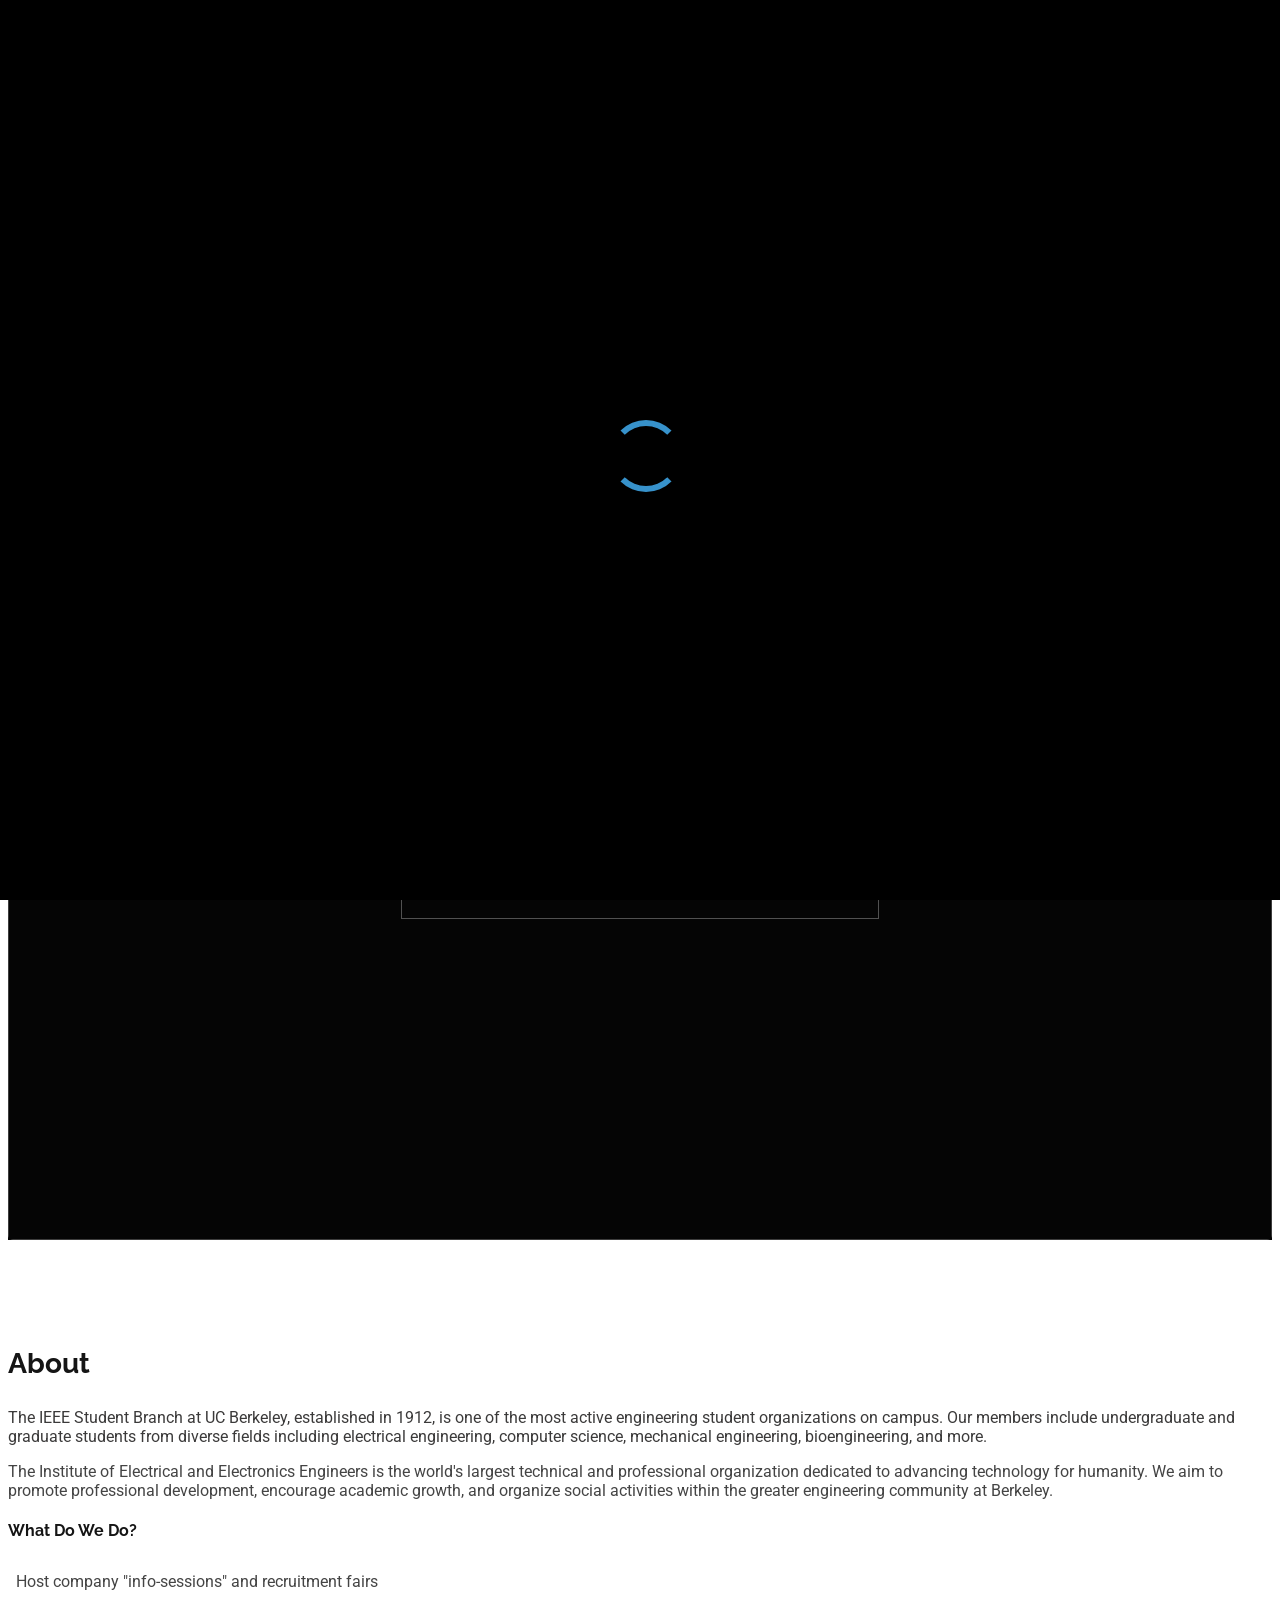
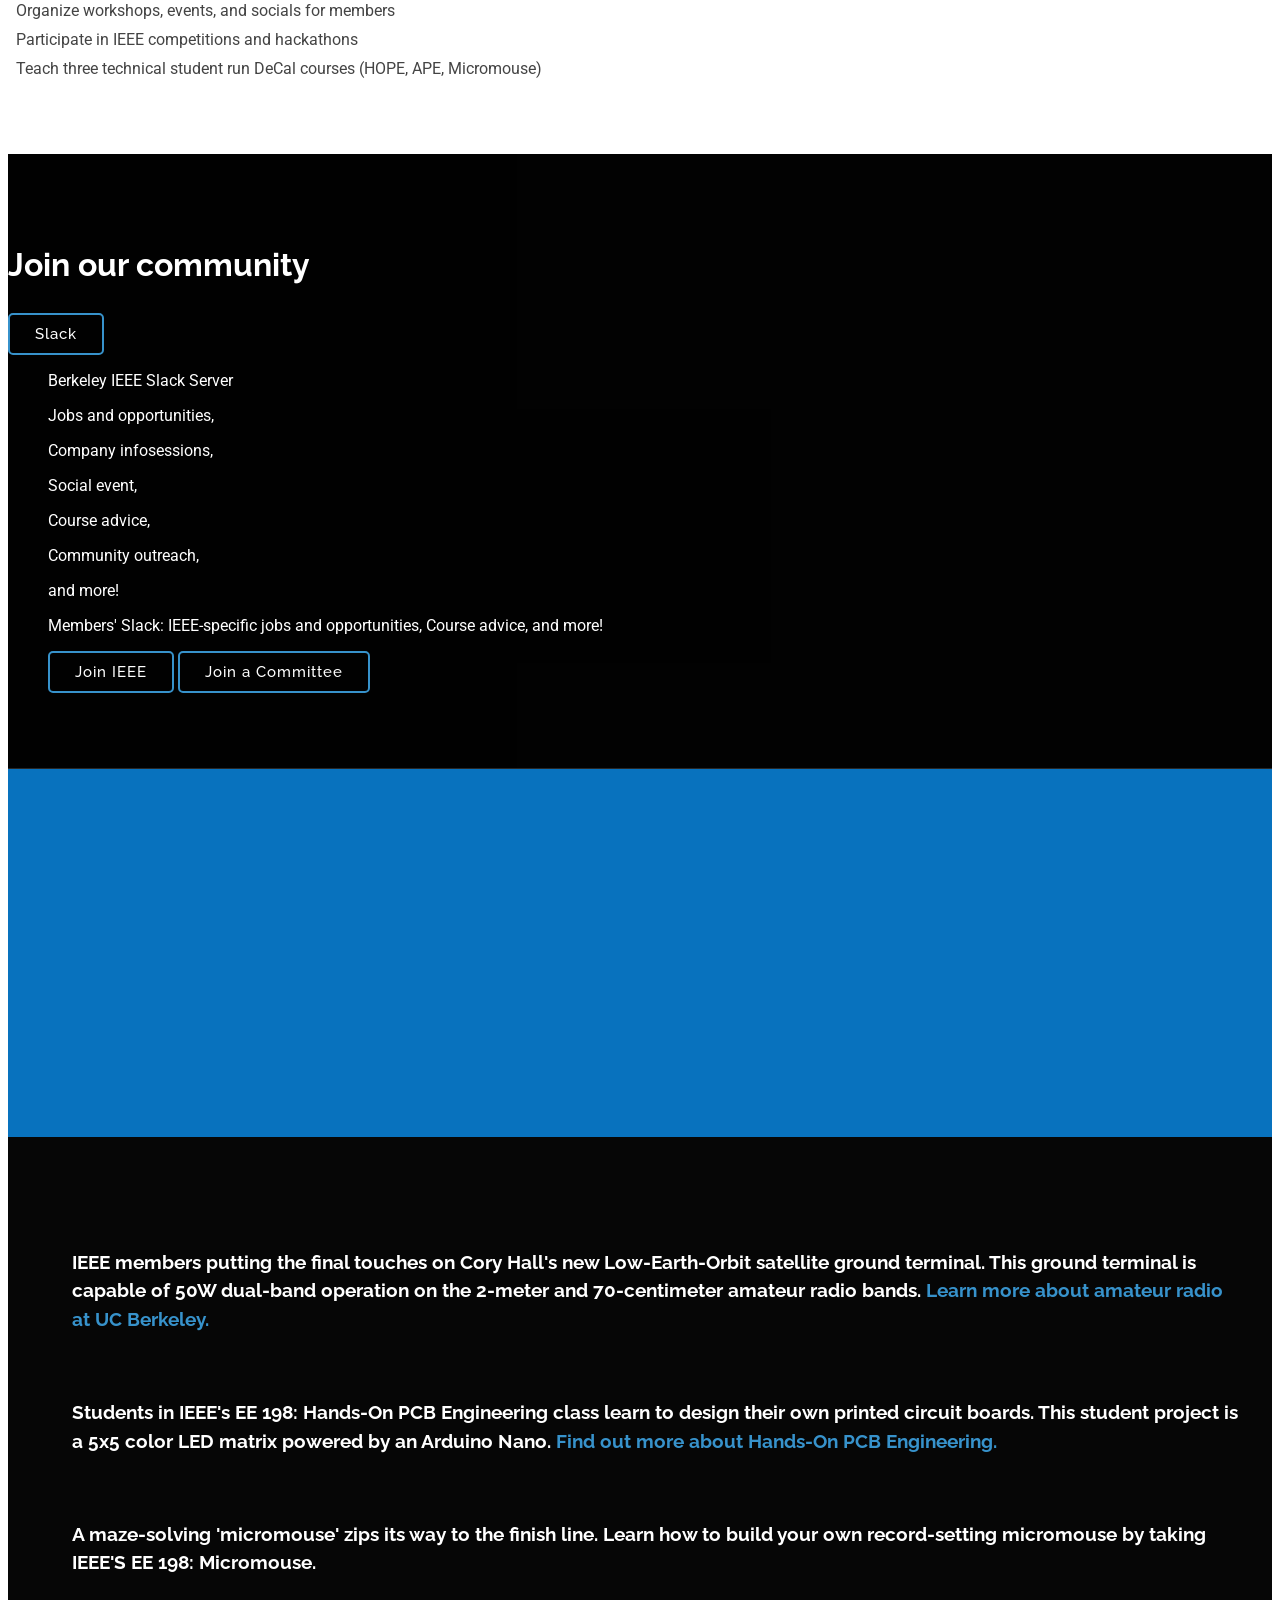
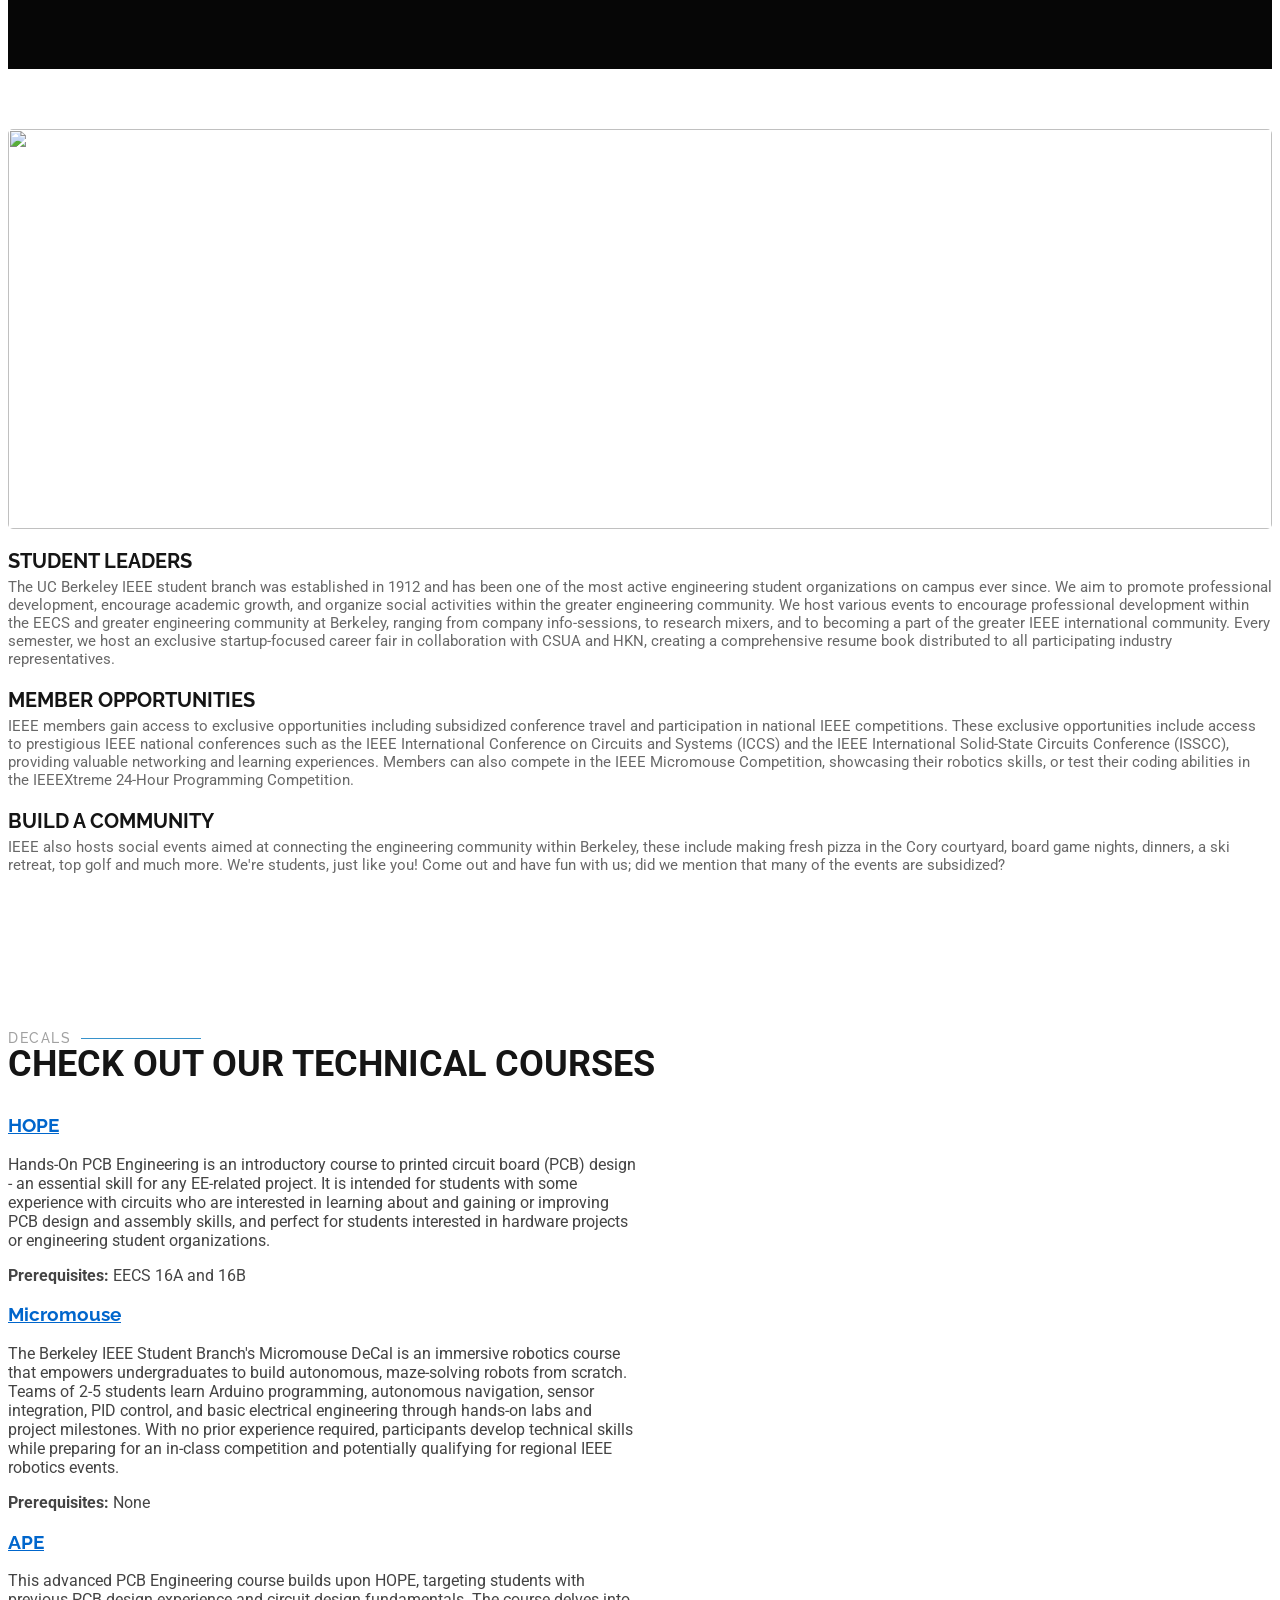
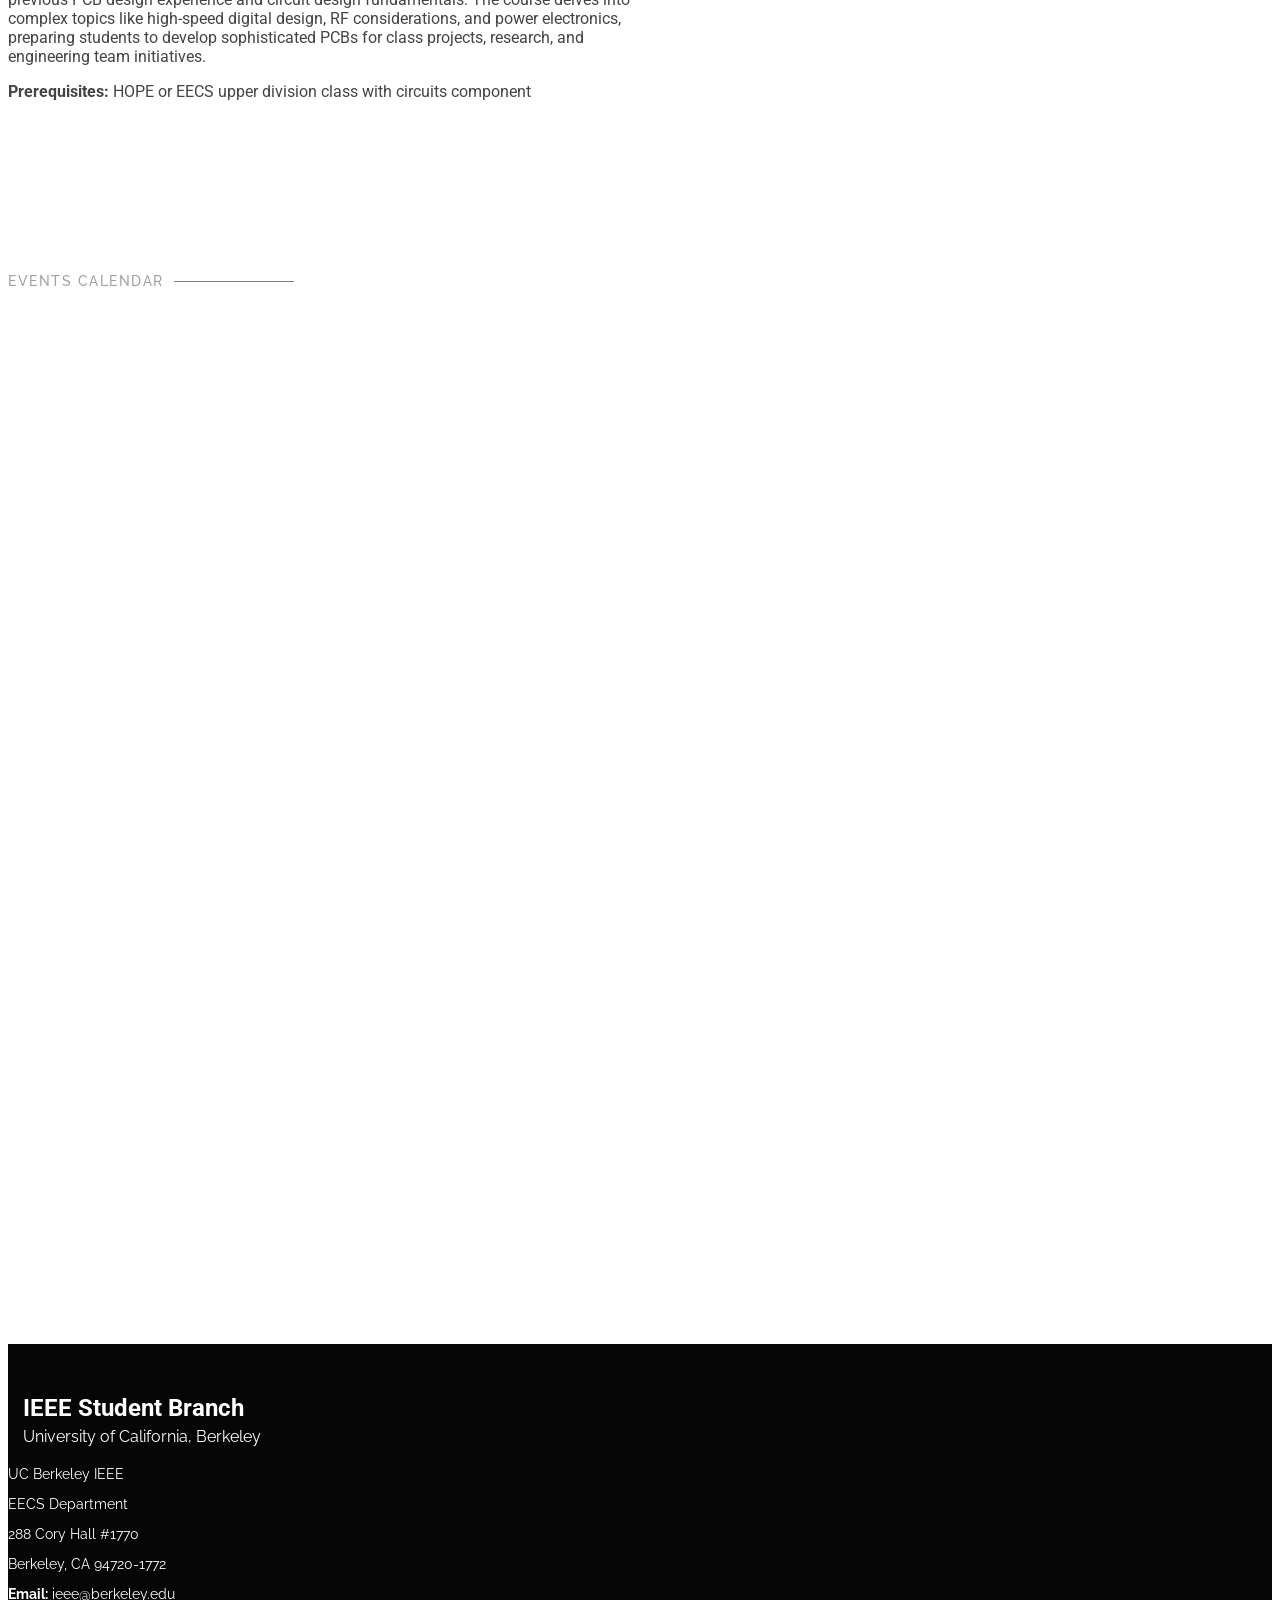
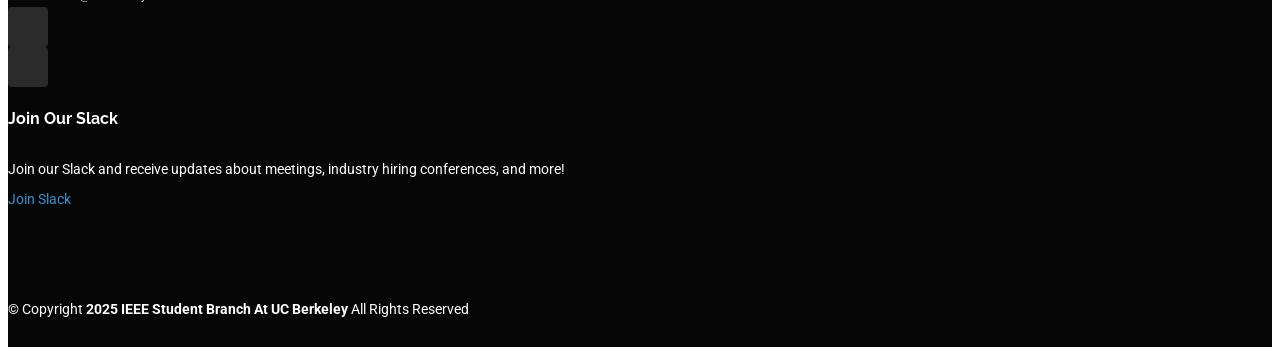
==== commit 2de24fde: "removed projects" ====
--- a/index.html
+++ b/index.html
@@ -44,7 +44,6 @@
           <!-- <li><a href="#decals">Industry</a></li> -->
           <li><a href="#decals">Decals</a></li>
           <li><a href="#portfolio">Events</a></li>
-          <li><a href="projects.html">Projects</a></li>
           <li><a href="committees.html">Committees</a></li>
           <li class="dropdown"><a href="#"><span>Decal Websites</span> <i class="bi bi-chevron-down toggle-dropdown"></i></a>
             <ul>
@@ -53,7 +52,6 @@
               <li><a href="https://micromouse.berkie.ee/" target="_blank" rel="noopener noreferrer">Micromouse</a></li>
             </ul>
           </li>
-          <li><a href="https://berkie.ee/wiki" target="_blank" rel="noopener noreferrer">Wiki</a></li>
           <li><a href="https://forms.gle/AaAZvggia7kBkkdh7" target="_blank" rel="noopener noreferrer">Feedback</a></li>
         </ul>
         <i class="mobile-nav-toggle d-xl-none bi bi-list"></i>
@@ -103,14 +101,6 @@
               <div class="icon-box">
                 <i class="bi bi-lightning-charge"></i>
                 <h3>APE</h3>
-              </div>
-            </a>
-          </div>
-          <div class="col-xl-2 col-md-4" data-aos="fade-up" data-aos-delay="600">
-            <a href="projects.html">
-              <div class="icon-box">
-                <i class="bi bi-gear"></i>
-                <h3>Projects</h3>
               </div>
             </a>
           </div>
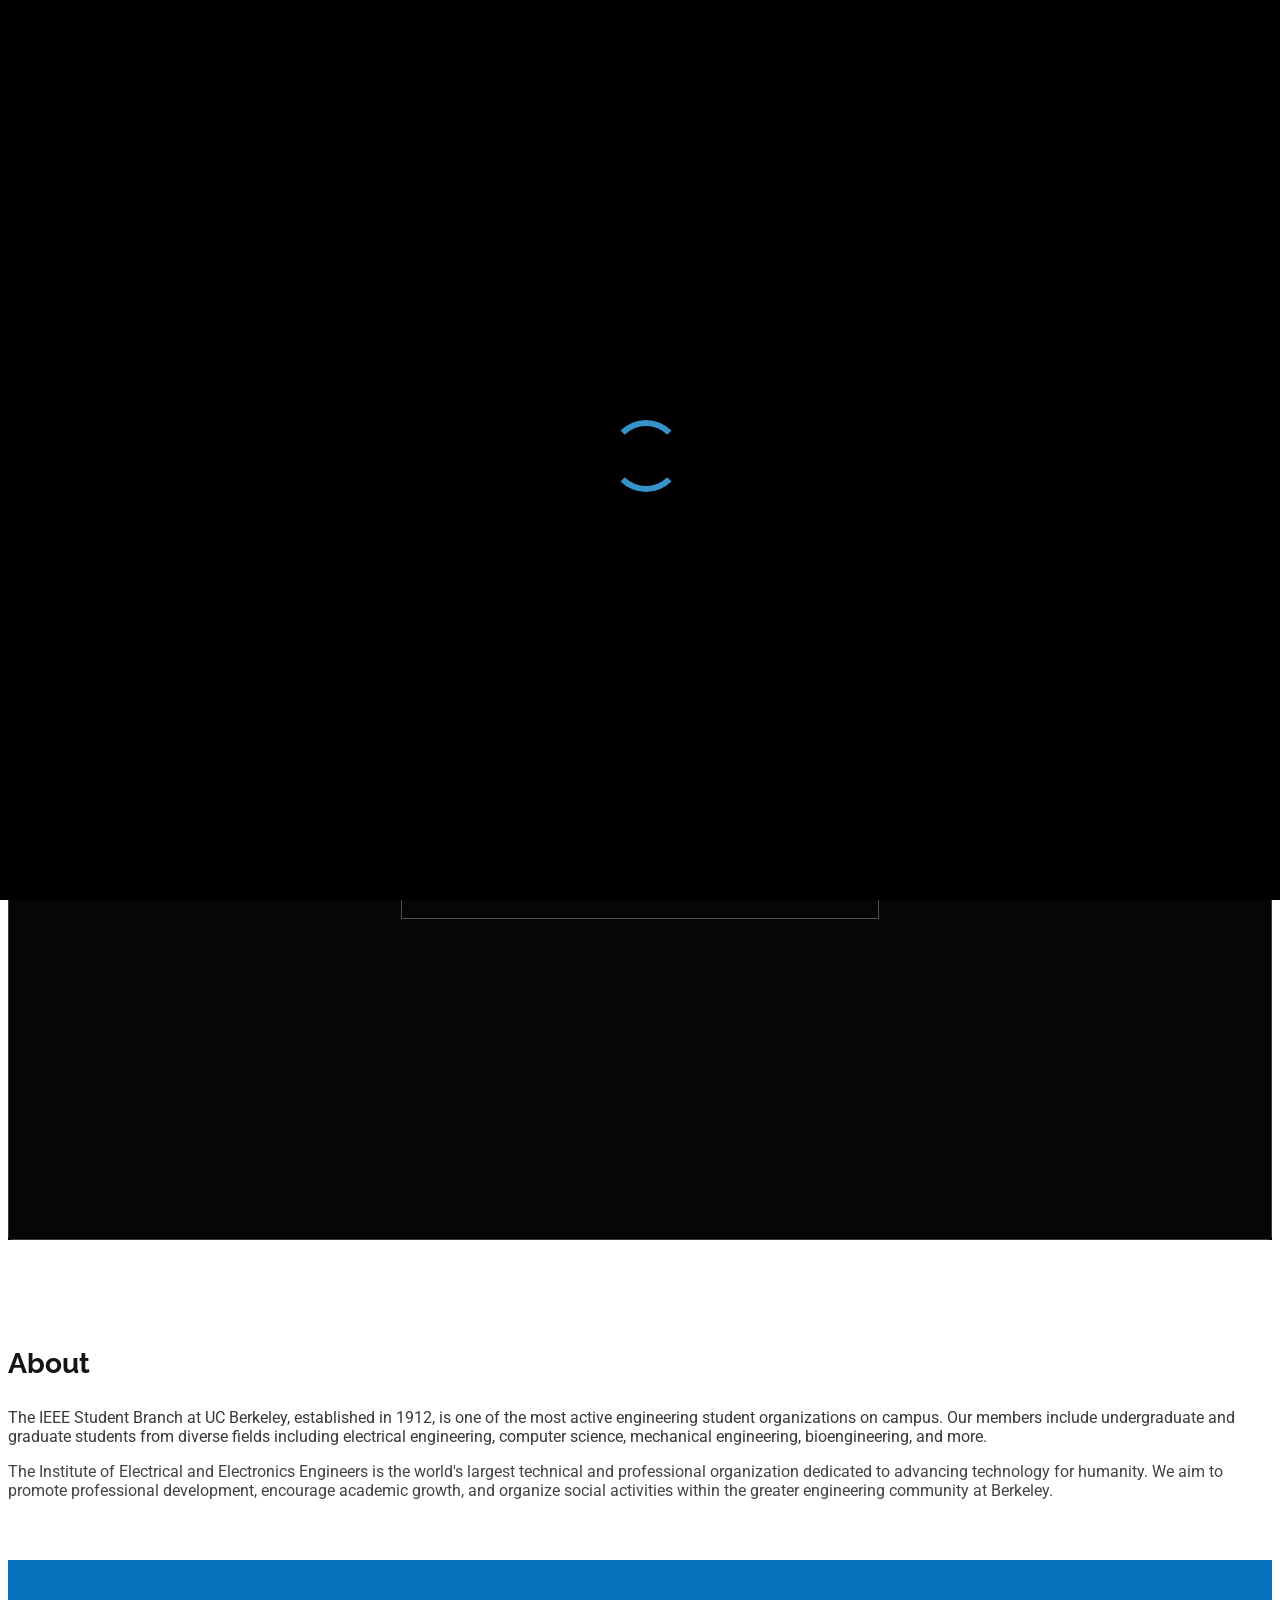
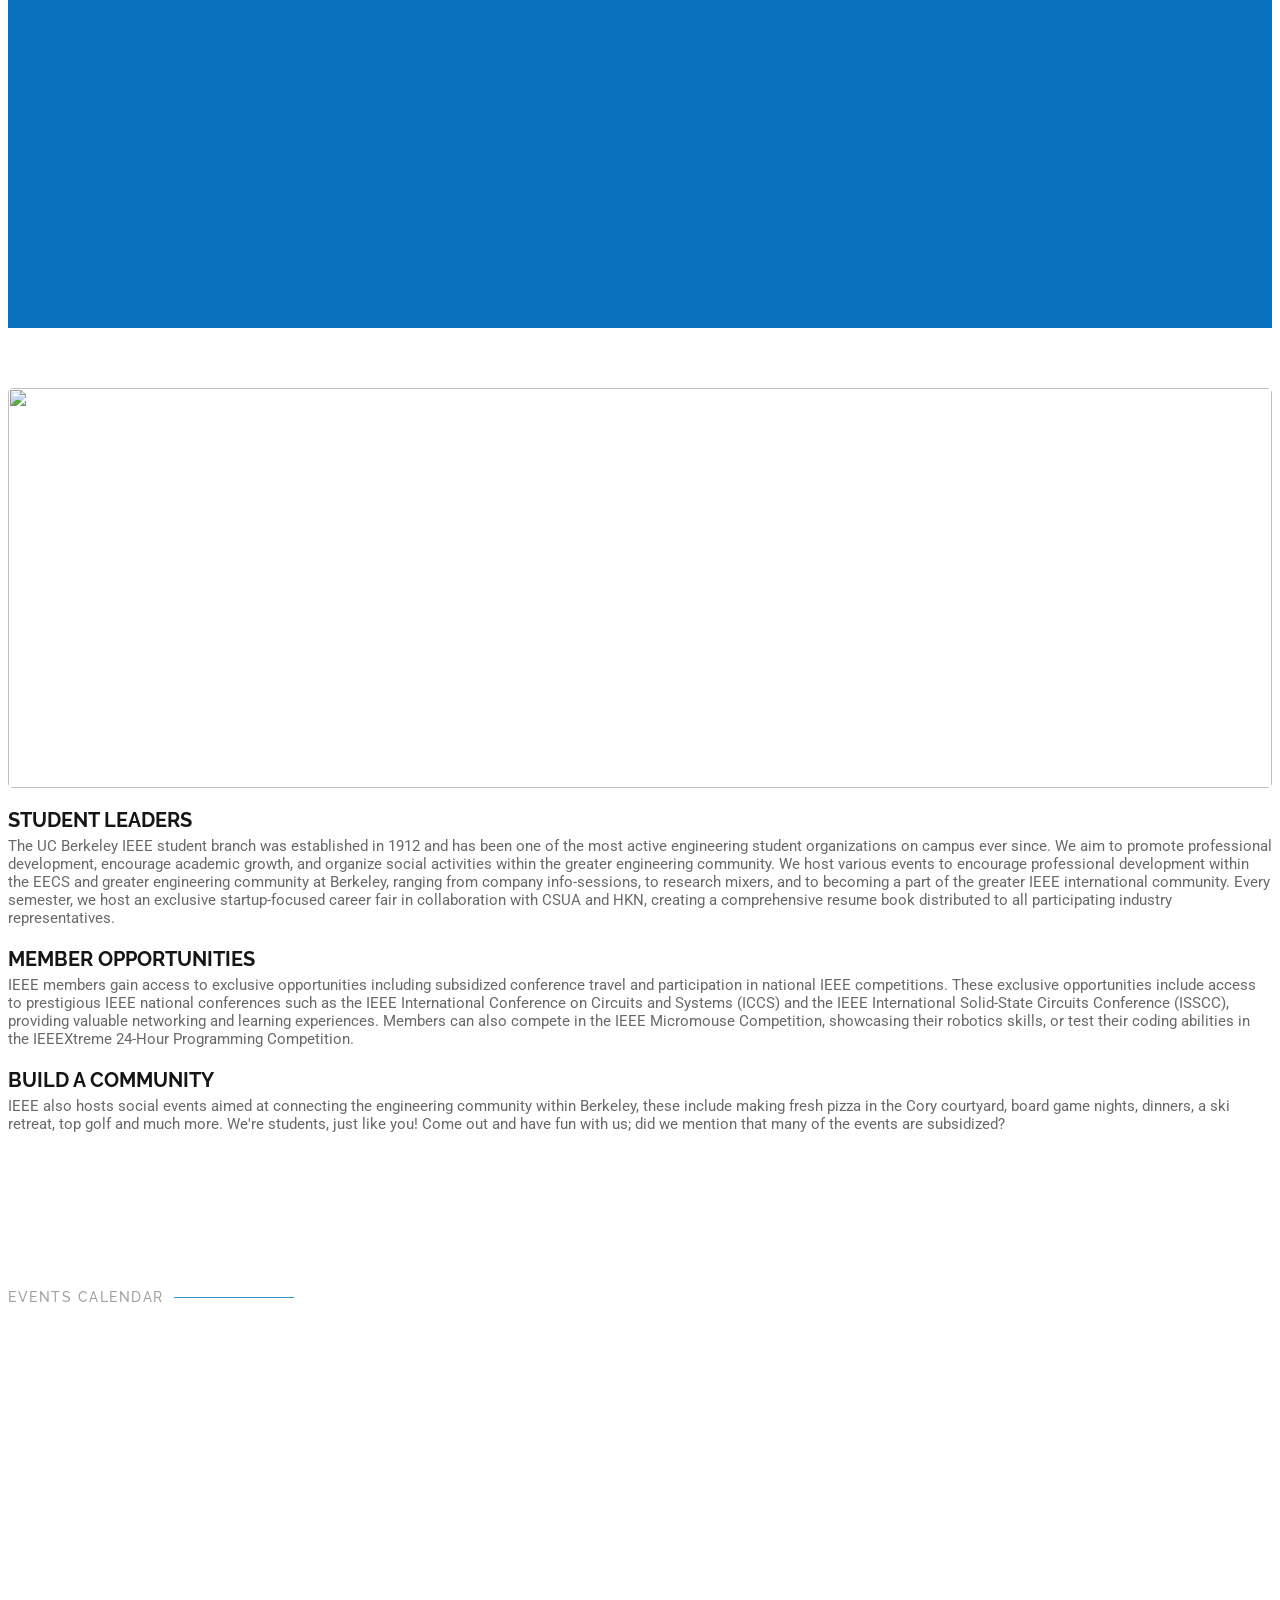
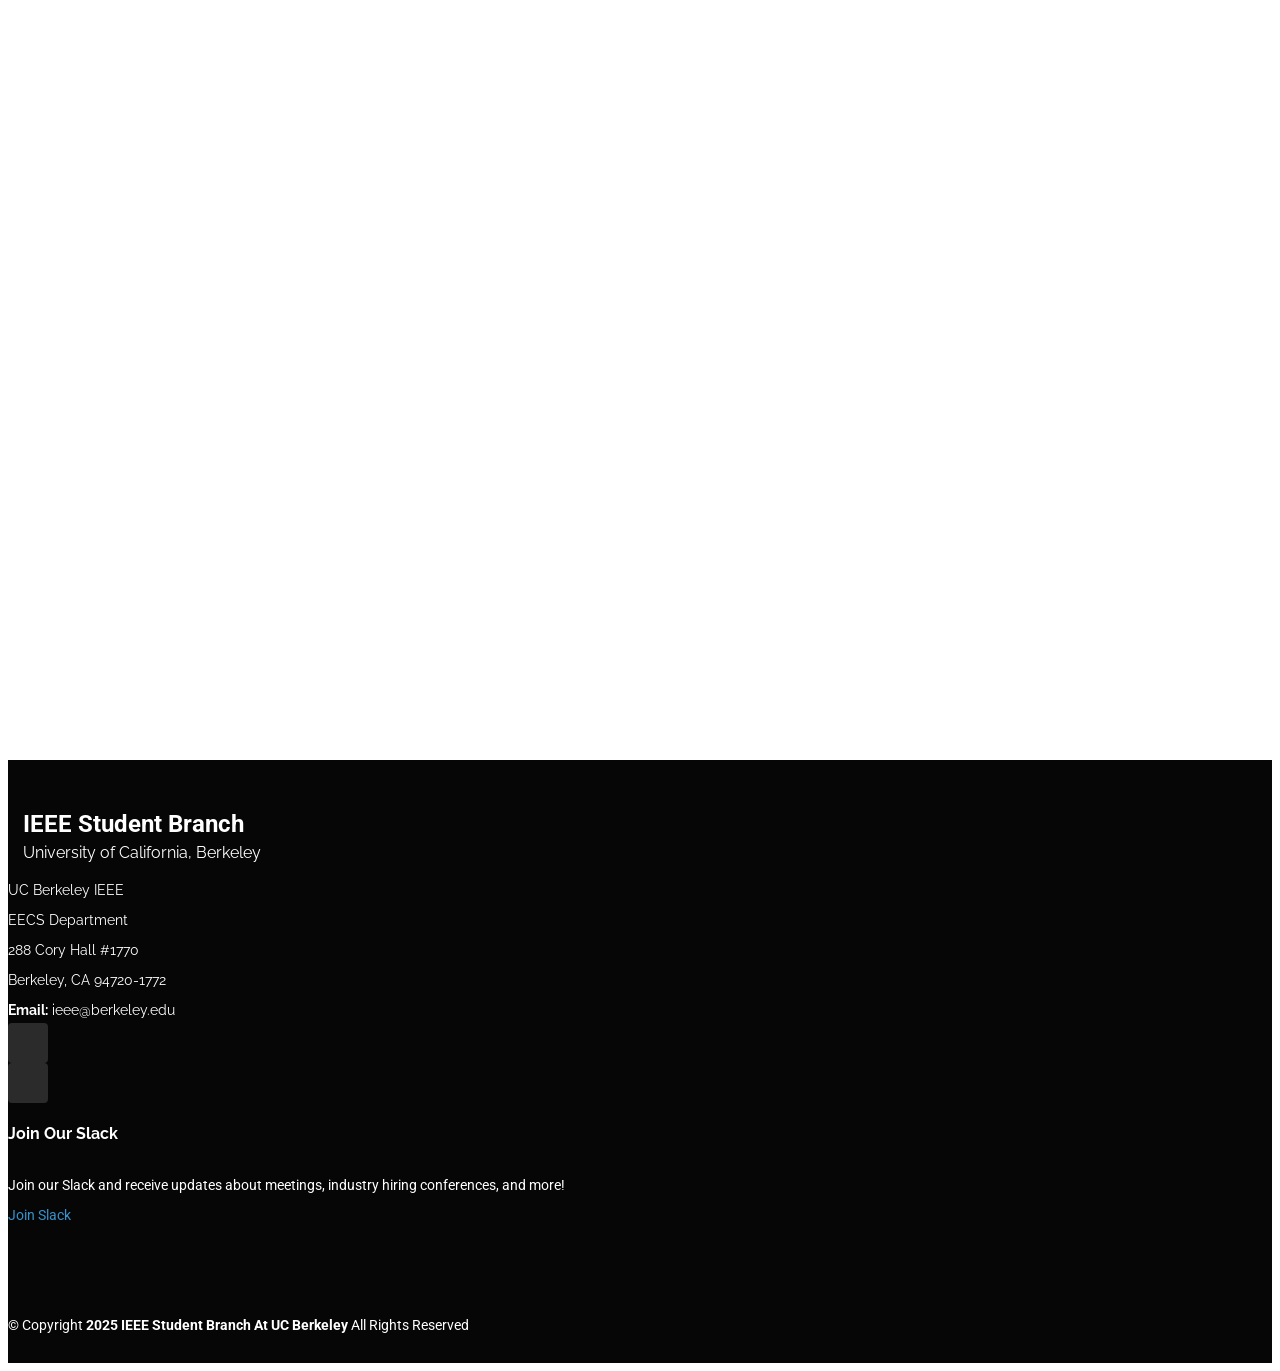
==== commit 47c22070: "refactor" ====
--- a/index.html
+++ b/index.html
@@ -41,17 +41,9 @@
         <ul>
           <li><a href="#hero" class="active">Home<br></a></li>
           <li><a href="#about">About</a></li>
-          <!-- <li><a href="#decals">Industry</a></li> -->
-          <li><a href="#decals">Decals</a></li>
+          <li><a href="decals.html">Decals</a></li>
           <li><a href="#portfolio">Events</a></li>
           <li><a href="committees.html">Committees</a></li>
-          <li class="dropdown"><a href="#"><span>Decal Websites</span> <i class="bi bi-chevron-down toggle-dropdown"></i></a>
-            <ul>
-              <li><a href="https://hope.berkie.ee/" target="_blank" rel="noopener noreferrer">HOPE</a></li>
-              <li><a href="https://ape.berkie.ee/" target="_blank" rel="noopener noreferrer">APE</a></li>
-              <li><a href="https://micromouse.berkie.ee/" target="_blank" rel="noopener noreferrer">Micromouse</a></li>
-            </ul>
-          </li>
           <li><a href="https://forms.gle/AaAZvggia7kBkkdh7" target="_blank" rel="noopener noreferrer">Feedback</a></li>
         </ul>
         <i class="mobile-nav-toggle d-xl-none bi bi-list"></i>
@@ -125,52 +117,10 @@
             <p>
               The Institute of Electrical and Electronics Engineers is the world's largest technical and professional organization dedicated to advancing technology for humanity. We aim to promote professional development, encourage academic growth, and organize social activities within the greater engineering community at Berkeley.
             </p>
-            <h4>What Do We Do?</h4>
-            <ul>
-              <li><i class="bi bi-check2-all"></i> <span>Host company "info-sessions" and recruitment fairs
-              </span></li>
-              <li><i class="bi bi-check2-all"></i> <span>Organize workshops, events, and socials for members
-              </span></li>
-              <li><i class="bi bi-check2-all"></i> <span>Participate in IEEE competitions and hackathons
-              </span></li>
-              <li><i class="bi bi-check2-all"></i> <span>Teach three technical student run DeCal courses (HOPE, APE, Micromouse)
-              </span></li>
-            </ul>
           </div>
         </div>
       </div>
     </section><!-- /About Section -->
-
-    <!-- Call To Action Section -->
-    <section id="call-to-action" class="call-to-action section dark-background">
-
-      <img src="assets/img/cta-bg.jpg" alt="">
-
-      <div class="container">
-        <div class="row justify-content-center" data-aos="zoom-in" data-aos-delay="100">
-          <div class="col-xl-10">
-            <div class="text-center">
-              <h3>Join our community</h3>
-
-              <a class="cta-btn" href="https://join.slack.com/t/berkeleyieee/shared_invite/zt-2n0hwwxpy-sEb3lHdXGlb4oy75WFB_jg" target="_blank">Slack</a>
-              <p>
-                <ul>
-               <p>Berkeley IEEE Slack Server</p>
-                <p>Jobs and opportunities,</p>
-                <p>Company infosessions,</p>
-                <p>Social event,</p>
-                <p>Course advice,</p>
-                <p>Community outreach,</p>
-                <p>and more!</p>
-                <p>Members' Slack: IEEE-specific jobs and opportunities, Course advice, and more!</p>
-              <a class="cta-btn" href="join.html">Join IEEE</a>
-              <a class="cta-btn" href="committees.html">Join a Committee</a>
-            </div>
-          </div>
-        </div>
-      </div>
-
-    </section><!-- /Call To Action Section -->
 
     <!-- industry Section -->
     <section id="industry" class="industry section" ><!--style = "background-color: black;"-->
@@ -236,62 +186,6 @@
     </section><!-- /industry Section -->
 
     
-    <!-- About Carousel Section -->
-    <section id="about" class="about section dark-background">
-
-      <img src="assets/img/about-bg.jpg" class="about-bg" alt=""> 
-
-      <div class="container"> <!-- data-aos="fade-up" data-aos-delay="100" -->
-        <div class="swiper init-swiper">
-          <script type="application/json" class="swiper-config">
-            {
-              "loop": true,
-              "speed": 600,
-              "autoplay": {
-                "delay": 5000
-              },
-              "slidesPerView": 1,
-              "pagination": {
-                "el": ".swiper-pagination",
-                "type": "bullets",
-                "clickable": true
-              }
-            }
-          </script>
-          <div class="swiper-wrapper">
-            <div class="swiper-slide">
-              <div class="testimonial-item">
-                <div class="test-flex">
-                  <img src="assets/img/antenna.jpg" class="img-fluid" alt="">
-                  <h4 class="test-padding">IEEE members putting the final touches on Cory Hall's new Low-Earth-Orbit satellite ground terminal. This ground terminal is capable of 50W dual-band operation on the 2-meter and 70-centimeter amateur radio bands. <a href="https://supernode.berkeley.edu/about/#amateur-radio" target="_blank" rel="noopener noreferrer">Learn more about amateur radio at UC Berkeley.</a></h4>
-                </div>
-              </div>
-            </div><!-- End item -->
-
-            <div class="swiper-slide">
-              <div class="testimonial-item">
-                <div class="test-flex">
-                  <img src="assets/img/hope.jpg" class="img-fluid" alt="">
-                  <h4 class="test-padding">Students in IEEE's EE 198: Hands-On PCB Engineering class learn to design their own printed circuit boards. This student project is a 5x5 color LED matrix powered by an Arduino Nano. <a href="https://hope.berkie.ee/?ref=ieee.berkeley.edu" target="_blank" rel="noopener noreferrer">Find out more about Hands-On PCB Engineering.</a></h4>
-                </div>
-              </div>
-            </div><!-- End item -->
-
-            <div class="swiper-slide">
-              <div class="testimonial-item">
-                <div class="test-flex">
-                  <img src="assets/img/micromouse.jpg" class="img-fluid" alt="">
-                  <h4 class="test-padding">A maze-solving 'micromouse' zips its way to the finish line. Learn how to build your own record-setting micromouse by taking IEEE'S EE 198: Micromouse.</h4>
-                </div>
-              </div>
-            </div><!-- End item -->
-          </div>
-          <div class="swiper-pagination"></div>
-        </div>
-      </div>
-    </section><!-- /about Section -->
-
-
     <!-- 2nd About Section -->
     <section id="features" class="features section">
 
@@ -377,60 +271,6 @@
 
     </section><!-- /2nd About Section -->
 
-    <!-- DECALS Section -->
-    <section id="decals" class="decals section">
-      <div class="container section-title">
-        <h2>DECALS</h2>
-        <p>Check Out Our Technical Courses</p>
-      </div>
-
-      <div class="container">
-        <div class="row gy-4">
-          <div class="col-lg-4 col-md-6">
-            <div class="decal-item position-relative">
-              <div class="icon">
-                <i class="bi bi-activity"></i>
-              </div>
-              <a href="https://hope.berkie.ee" class="stretched-link">
-                <h3 class="decal-title">HOPE</h3>
-              </a>
-              <p> Hands-On PCB Engineering is an introductory course to printed circuit board (PCB) design - an essential skill for any EE-related project. It is intended for students with some experience with circuits who are interested in learning about and gaining or improving PCB design and assembly skills, and perfect for students interested in hardware projects or engineering student organizations.</p>
-              <p><strong>Prerequisites:</strong> EECS 16A and 16B</p>
-            </div>
-          </div><!-- End decal Item -->
-
-          <div class="col-lg-4 col-md-6"> <!-- data-aos="fade-up" data-aos-delay="10" -->
-            <div class="decal-item position-relative">
-              <div class="icon">
-                <i class="bi bi-robot"></i>
-              </div>
-              <a href="https://ieee.berkeley.edu/micromouse/" class="stretched-link">
-                <h3 class="decal-title">Micromouse</h3>
-              </a>
-              <p>The Berkeley IEEE Student Branch's Micromouse DeCal is an immersive robotics course that empowers undergraduates to build autonomous, maze-solving robots from scratch. Teams of 2-5 students learn Arduino programming, autonomous navigation, sensor integration, PID control, and basic electrical engineering through hands-on labs and project milestones. With no prior experience required, participants develop technical skills while preparing for an in-class competition and potentially qualifying for regional IEEE robotics events.</p>
-              <p><strong>Prerequisites:</strong> None</p>
-            </div>
-          </div><!-- End decal Item -->
-
-          <div class="col-lg-4 col-md-6"> <!-- data-aos="fade-up" data-aos-delay="10" -->
-            <div class="decal-item position-relative">
-              <div class="icon">
-                <i class="bi bi-cpu-fill"></i>
-              </div>
-              <a href="https://ieee.berkeley.edu/ape/" class="stretched-link">
-                <h3 class="decal-title">APE</h3>
-              </a>
-              <p>This advanced PCB Engineering course builds upon HOPE, targeting students with previous PCB design experience and circuit design fundamentals. The course delves into complex topics like high-speed digital design, RF considerations, and power electronics, preparing students to develop sophisticated PCBs for class projects, research, and engineering team initiatives.</p>
-              <p><strong>Prerequisites:</strong> HOPE or EECS upper division class with circuits component</p>
-            </div>
-          </div><!-- End decal Item -->
-
-        </div>
-
-      </div>
-
-    </section><!-- /DECALS Section -->
-
     <!-- Portfolio Section -->
     <section id="portfolio" class="portfolio section">
       <div class="container section-title" data-aos="fade-up">
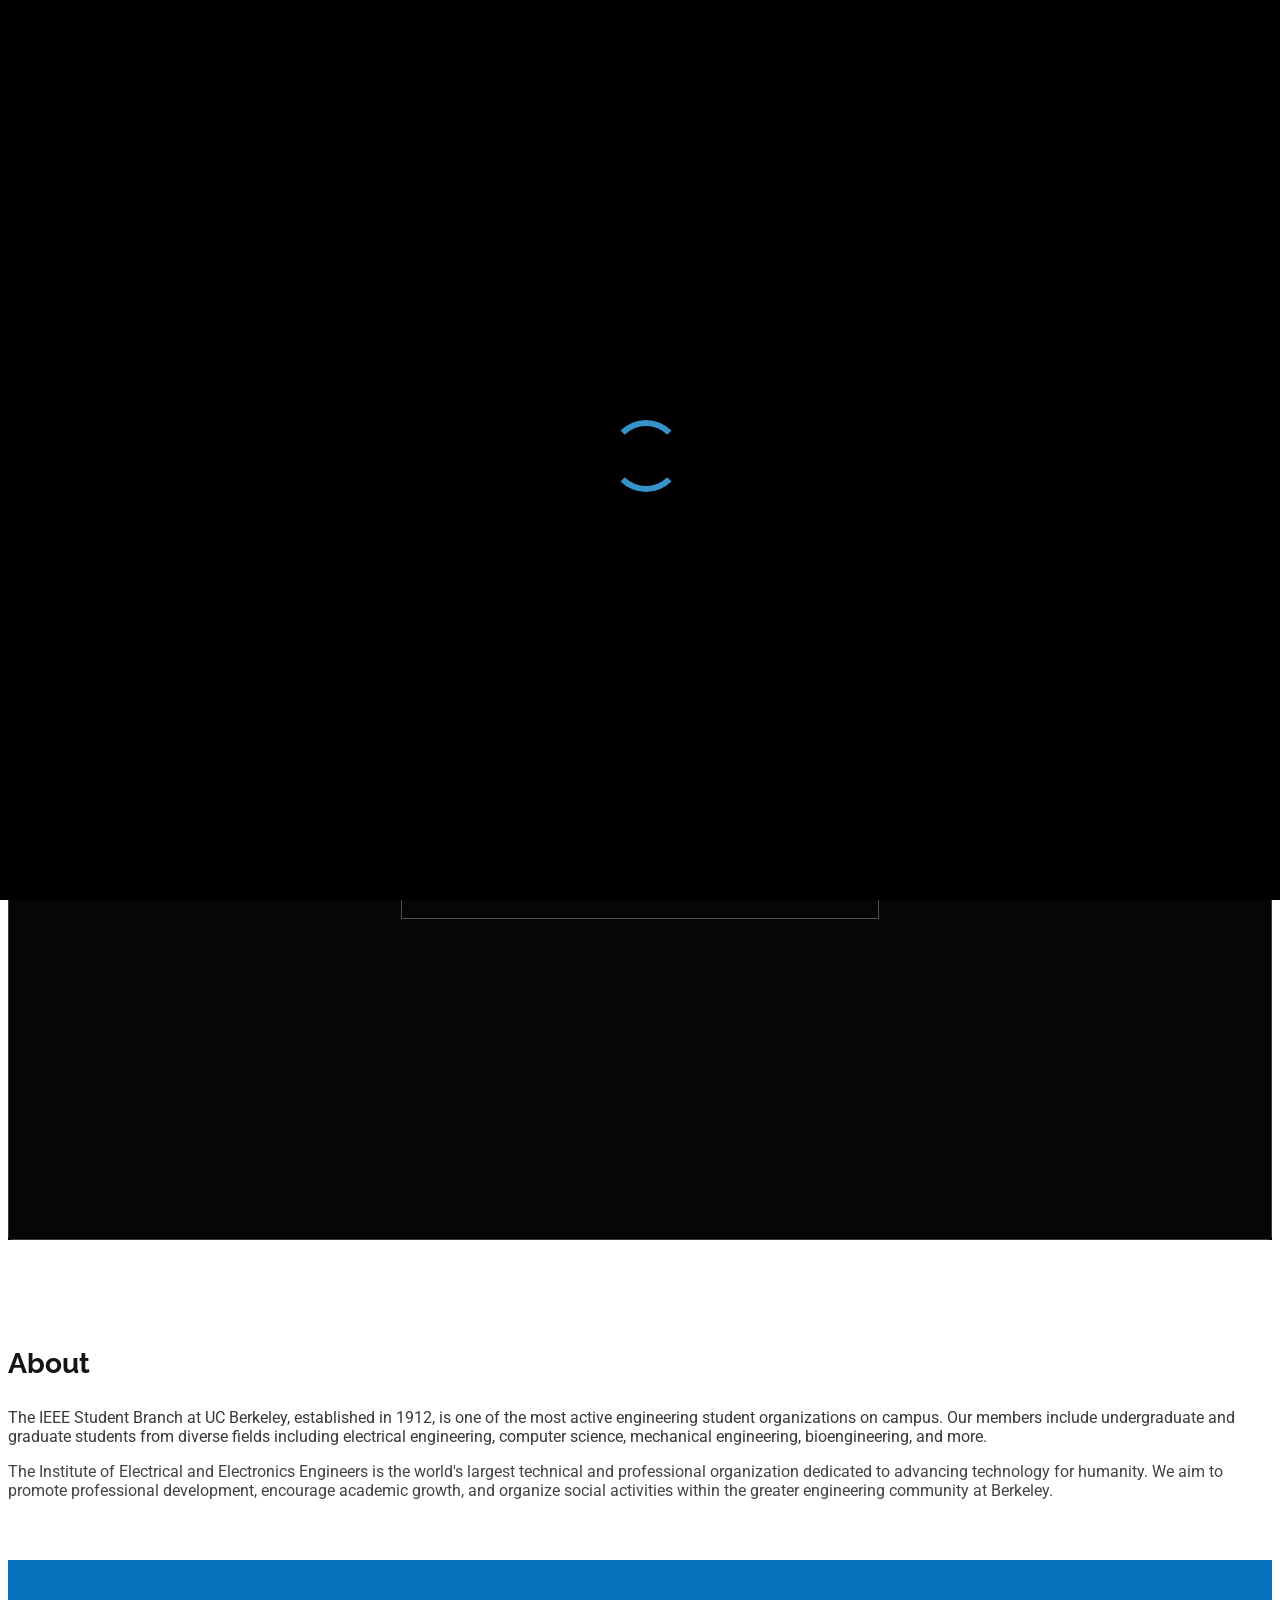
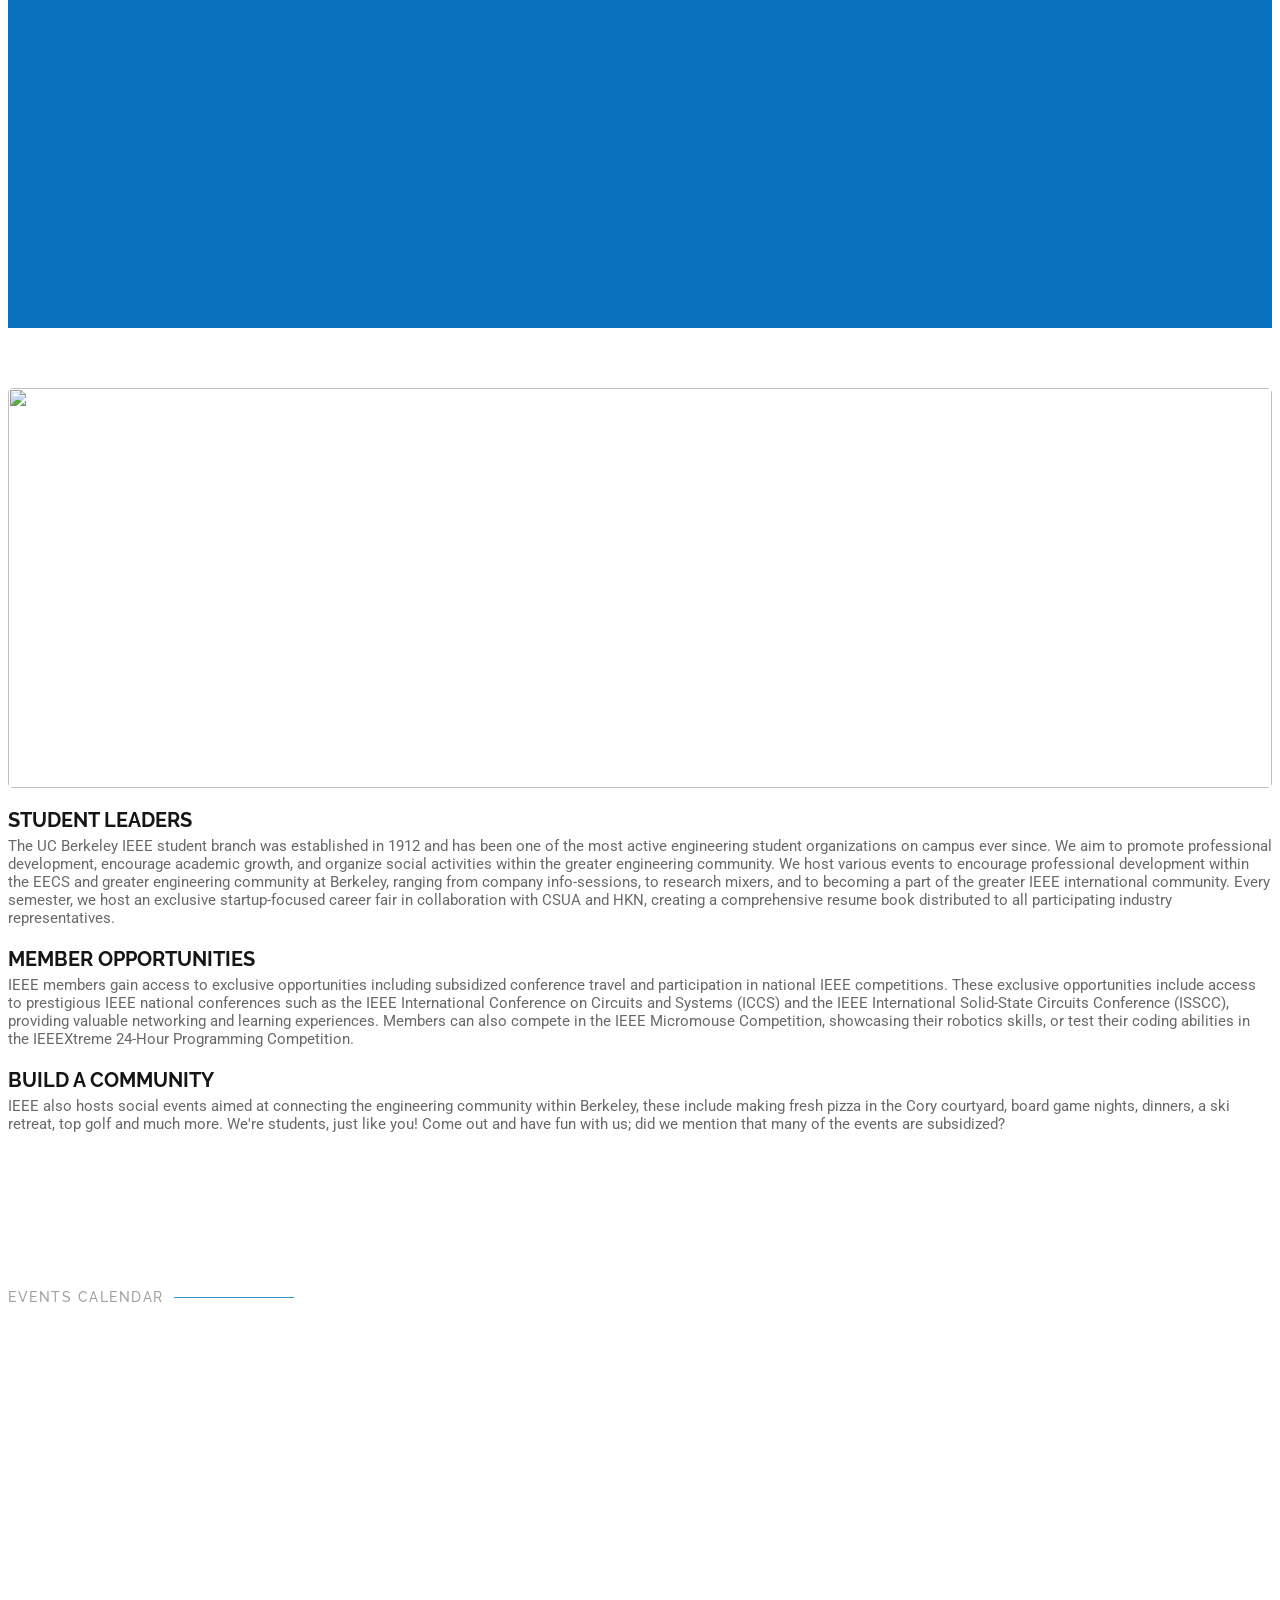
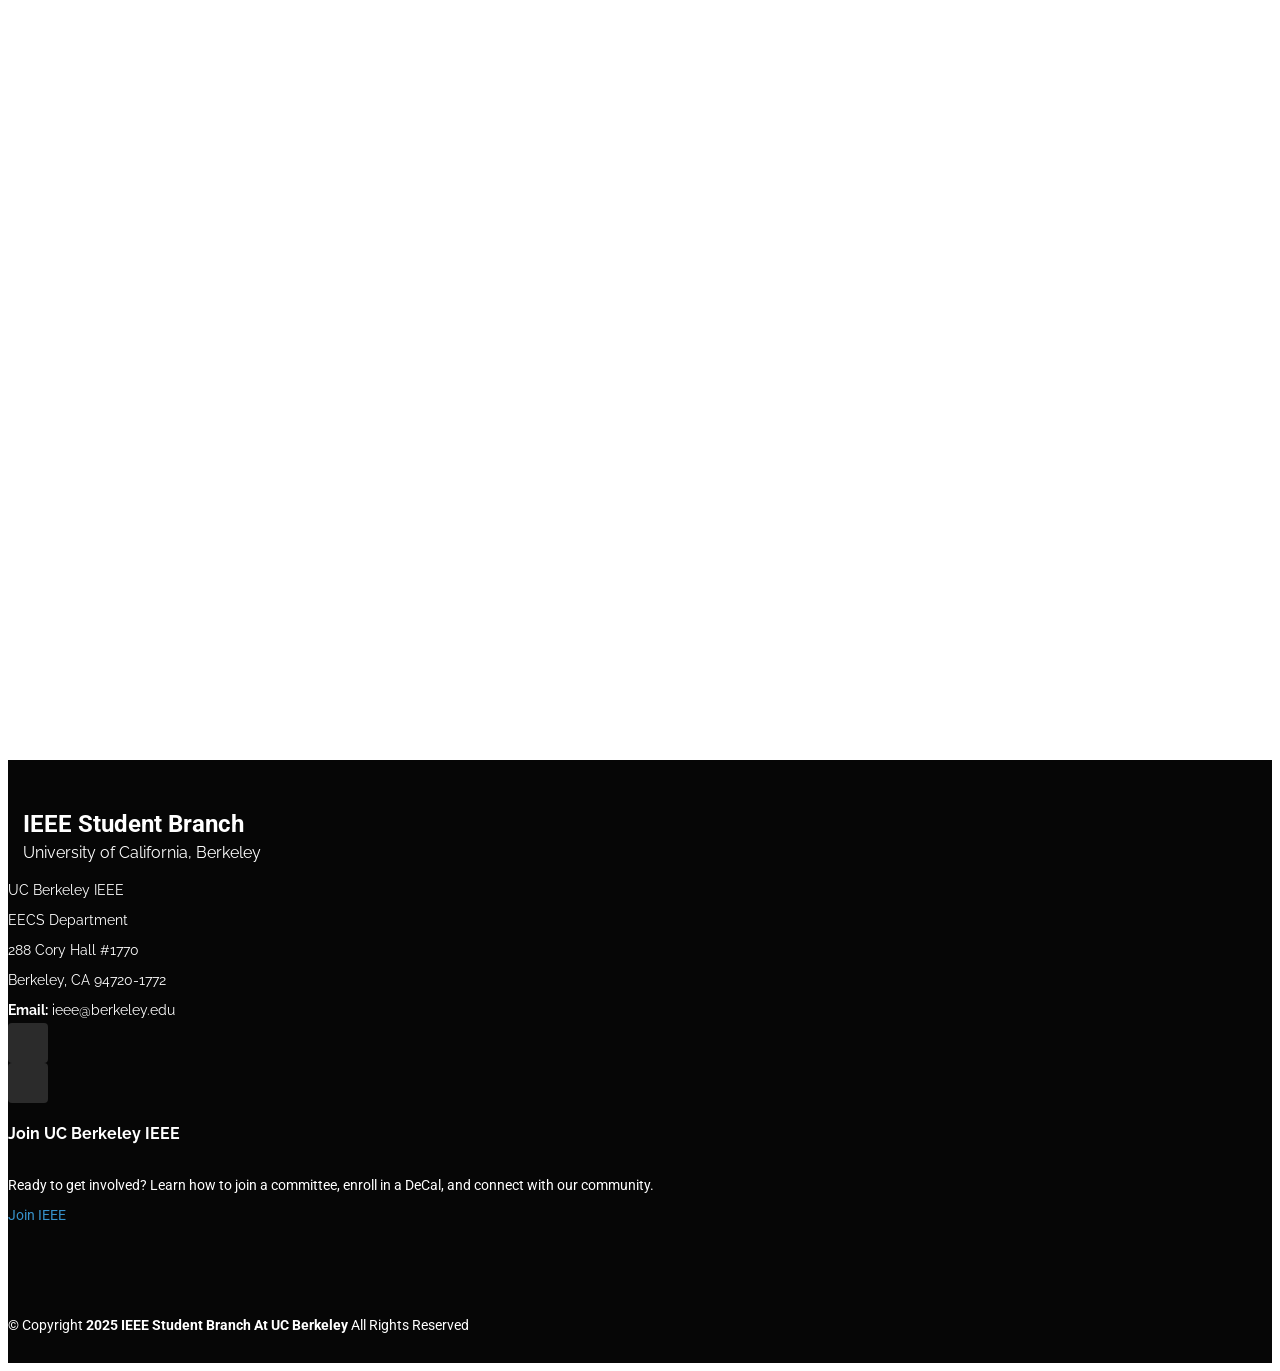
==== commit 4223f7f4: "misc" ====
--- a/index.html
+++ b/index.html
@@ -40,7 +40,6 @@
       <nav id="navmenu" class="navmenu">
         <ul>
           <li><a href="#hero" class="active">Home<br></a></li>
-          <li><a href="#about">About</a></li>
           <li><a href="decals.html">Decals</a></li>
           <li><a href="#portfolio">Events</a></li>
           <li><a href="committees.html">Committees</a></li>
@@ -319,9 +318,9 @@
           </div>
 
           <div class="col-lg-4 col-md-12 footer-newsletter">
-            <h4>Join Our Slack</h4>
-            <p>Join our Slack and receive updates about meetings, industry hiring conferences, and more!</p>
-            <a href="https://join.slack.com/t/berkeleyieee/shared_invite/zt-2n0hwwxpy-sEb3lHdXGlb4oy75WFB_jg" target="_blank" rel="noopener noreferrer" class="btn btn-large btn-primary slack-button">Join Slack</a>
+            <h4>Join UC Berkeley IEEE</h4>
+            <p>Ready to get involved? Learn how to join a committee, enroll in a DeCal, and connect with our community.</p>
+            <a href="join.html" class="btn btn-large btn-primary slack-button">Join IEEE</a>
           </div>
 
         </div>
